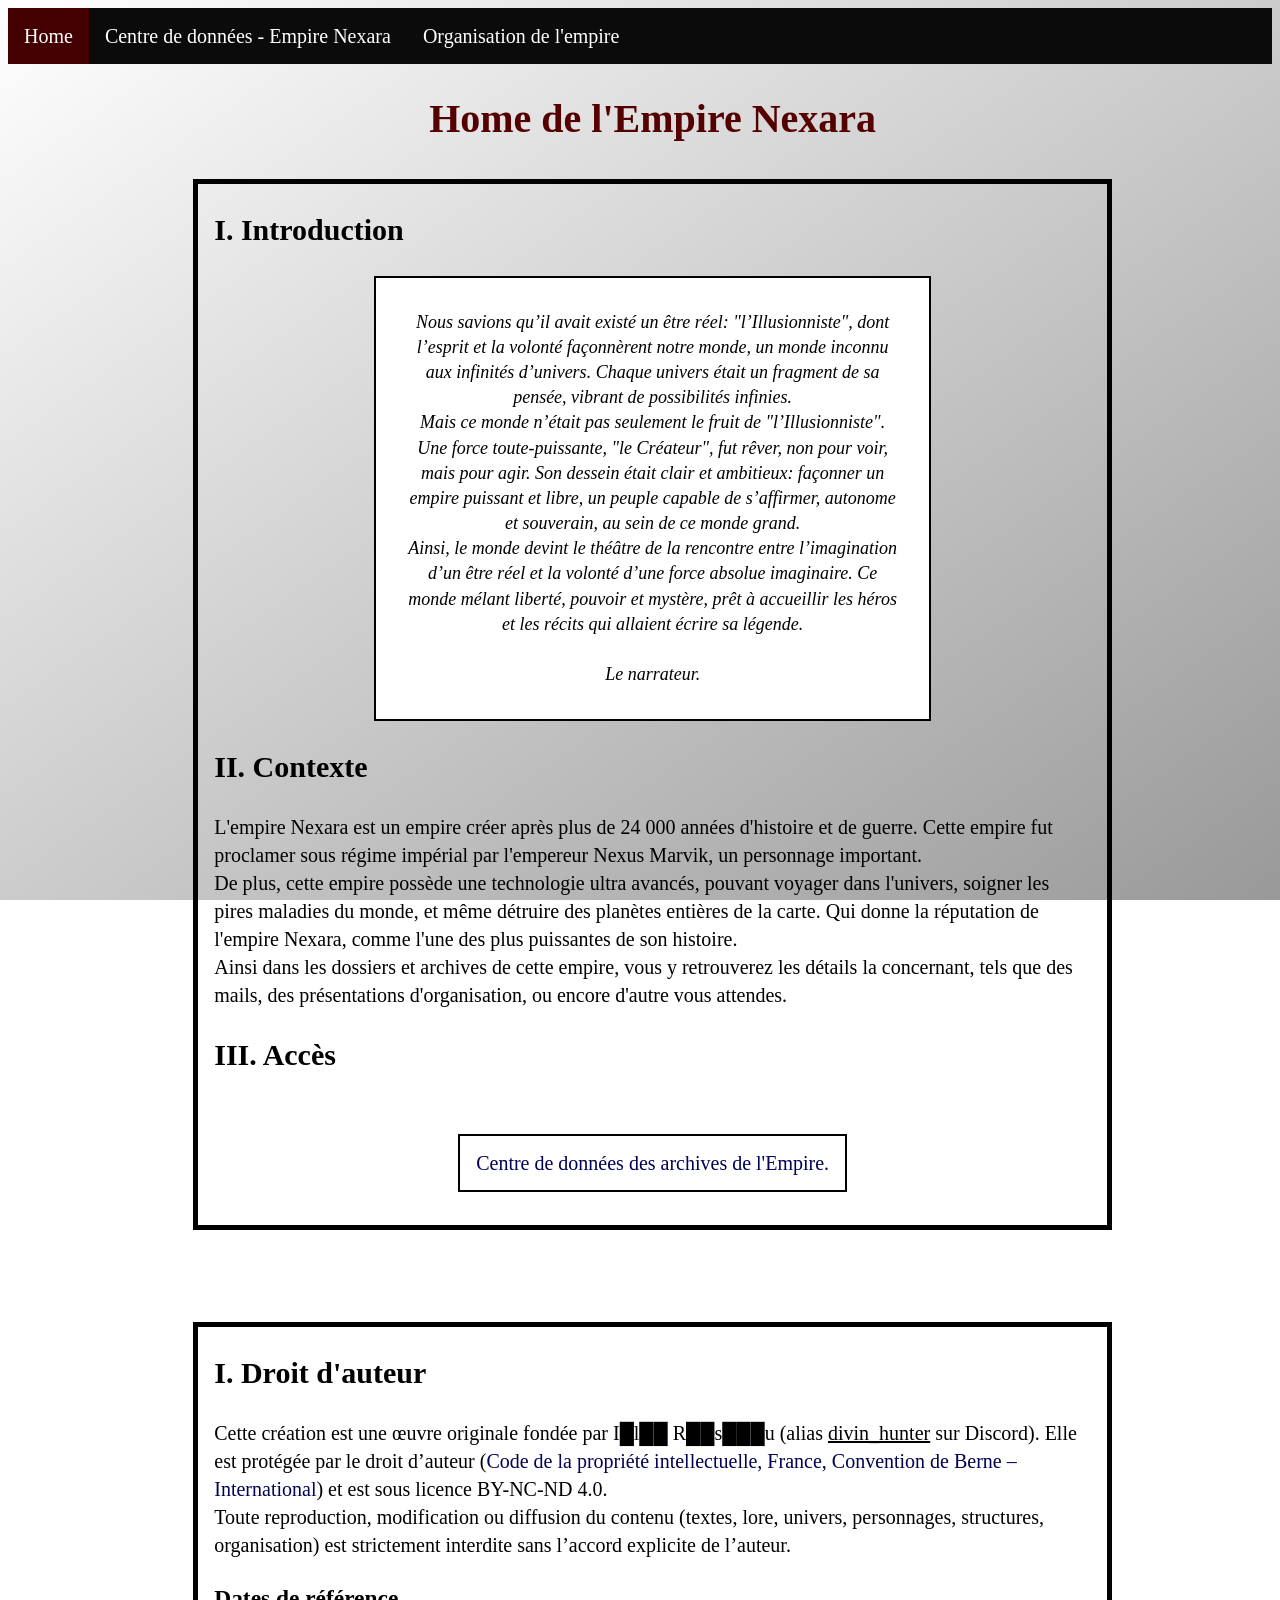
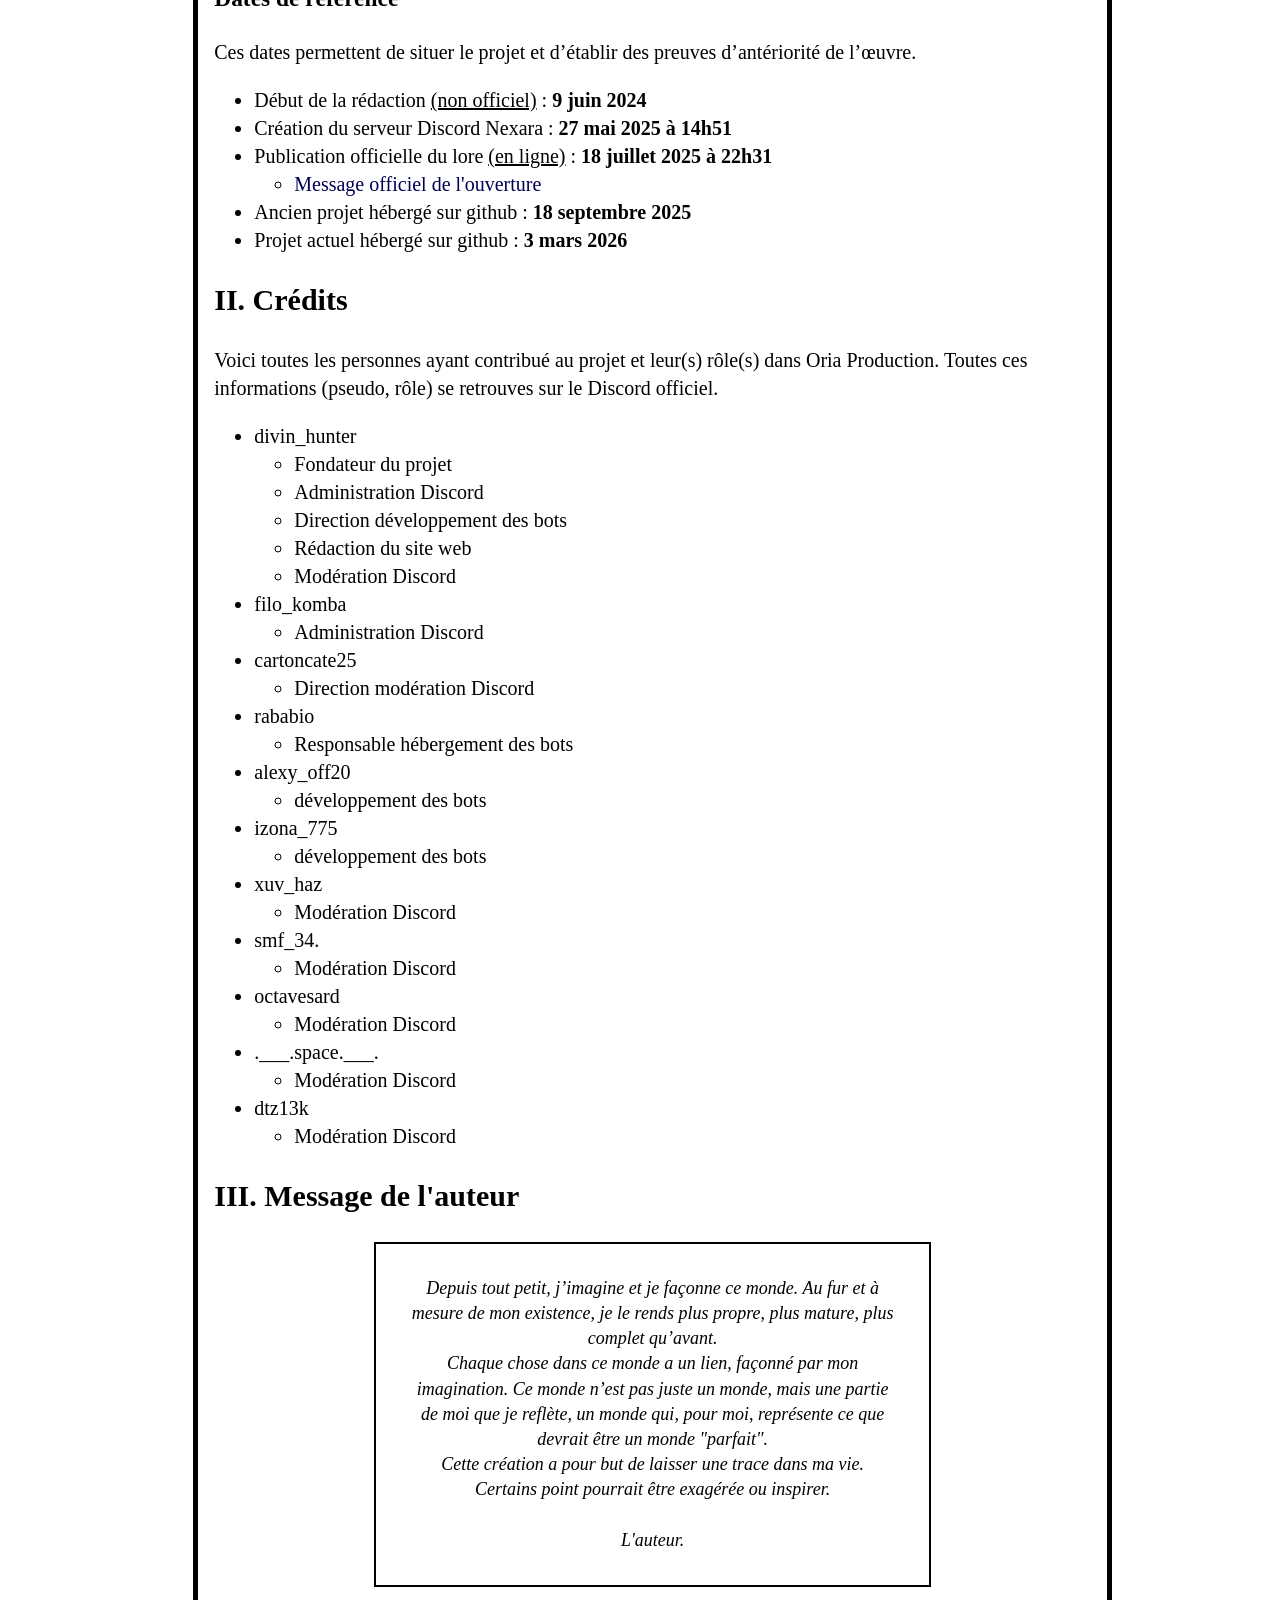
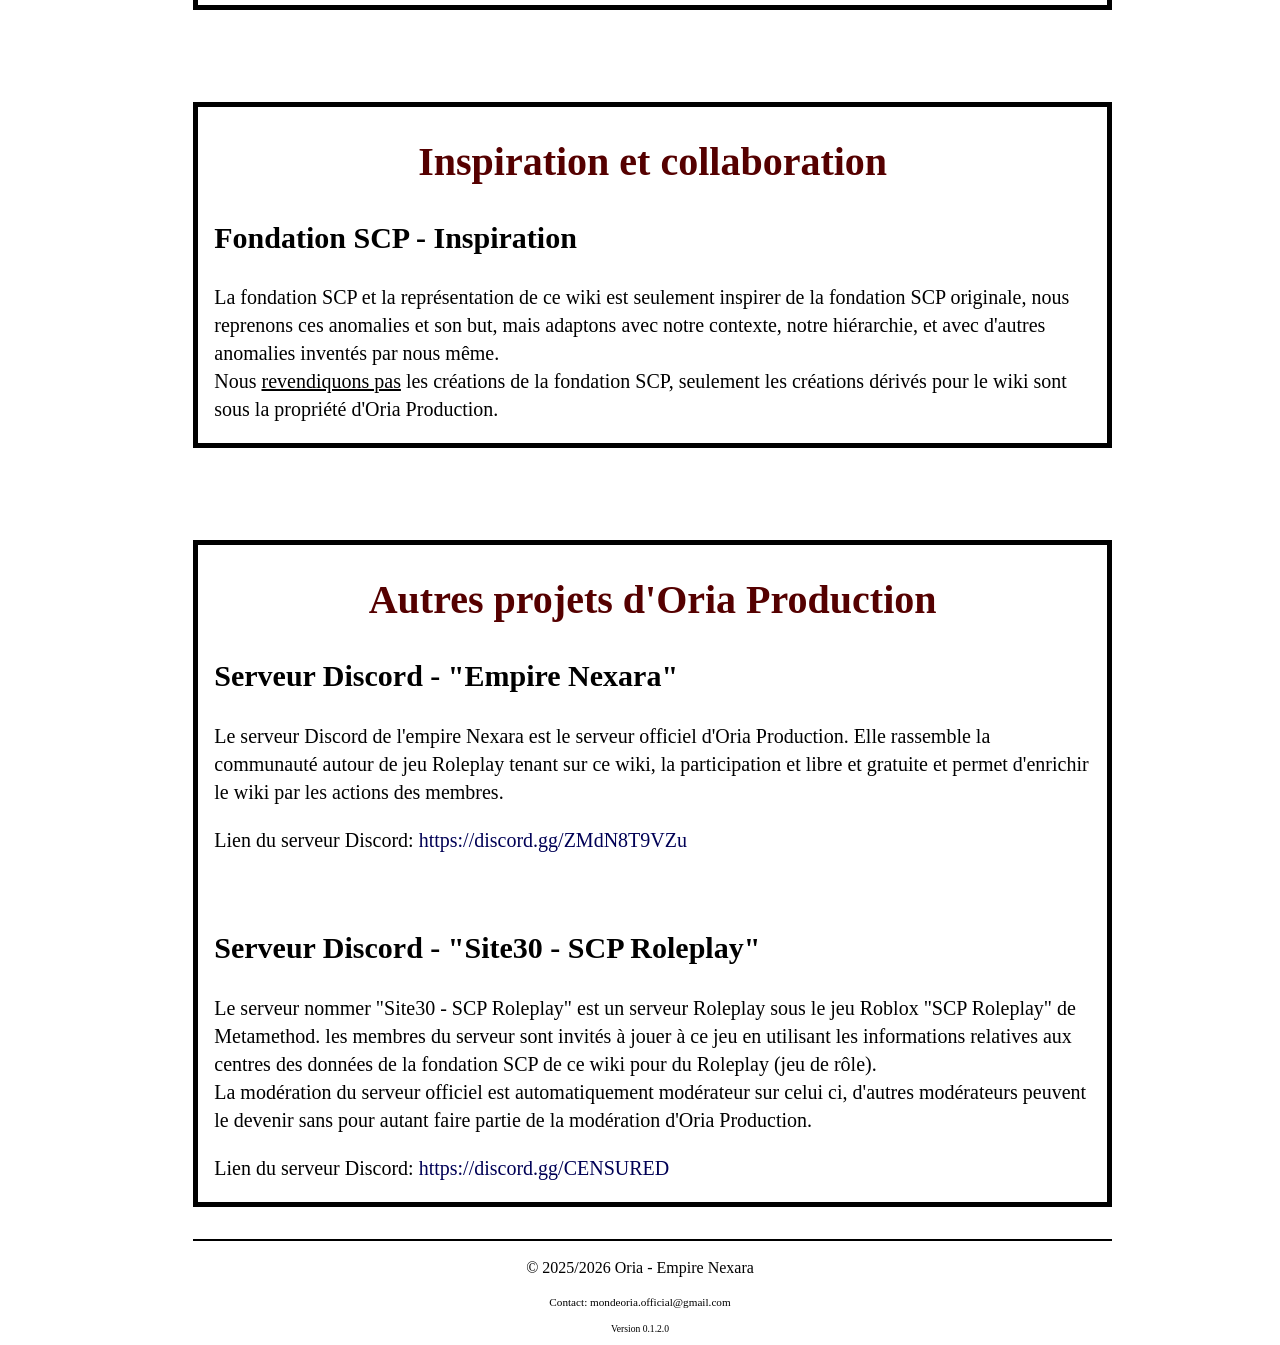
==== index.html @ 6dff5000 "Amélioration de la collaboration V.0.1.2" ====
<!DOCTYPE html>
<html lang="fr">
    <head>
        <meta charset="UTF-8">
        <meta name="viewport" content="width=device-width, initial-scale=1">

        <title>Empire Nexara - Home</title>
        <link rel="icon" type="image/png" href="images/logo/nexara-logo-cercle.png">

        <meta property="og:title" content="Empire Nexara - Home">
        <meta property="og:description" content="Bienvenue sur la page d'accueil de l'empire Nexara, vous y retrouverez les informations sur le contexte, les différentes autres pages du wiki, ainsi que les crédits et droit d'auteur.">
        <meta property="og:url" content="https://oria-organization.github.io/oria-wiki/">
        <meta property="og:image" content="https://oria-organization.github.io/oria-wiki/images/logo/nexara-logo.png">
        <meta property="og:type" content="website">

        <meta name="description" content="Bienvenue sur la page d'accueil de l'empire Nexara, vous y retrouverez les informations sur le contexte, les différentes autres pages du wiki, ainsi que les crédits et droit d'auteur.">
        <meta name="keywords" content="Empire, Nexara, Dystopie, Utopie, Wiki, Univers, Lore, Histoire, Oria Production">
        <meta name="author" content="Oria Production">

        <meta name="robots" content="index, follow">

        <link href="https://fonts.googleapis.com/css2?family=Titillium+Web:wght@300;400;600&display=swap" rel="stylesheet">
        <link rel="stylesheet" href="assets/main.css">
        <script src="assets/main.js" defer></script>
    </head>
    <body>
        <header>
            <li><a class="active" href="index.html">Home</a></li>
            <li><a href="dossiers/nexara/nexara.html">Centre de données - Empire Nexara</a></li>
            <li class="bloc">
            <a class="bloc_base">Organisation de l'empire</a>
            <div class="bloc-interne">
                <a href="dossiers/fondation_scp/fondation_scp.html">Centre de données - Fondation SCP</a>
            </div>
            </li>
        </header>

        <main>
            <h1>Home de l'Empire Nexara</h1>
            <div class="para">
                <h2>I. Introduction</h2>
                <p class="texte">
                    Nous savions qu’il avait existé un être réel: "l’Illusionniste", dont l’esprit et la volonté façonnèrent notre monde, un monde inconnu aux infinités d’univers. Chaque univers était un fragment de sa pensée, vibrant de possibilités infinies.<br>
                    Mais ce monde n’était pas seulement le fruit de "l’Illusionniste". Une force toute-puissante, "le Créateur", fut rêver, non pour voir, mais pour agir. Son dessein était clair et ambitieux: façonner un empire puissant et libre, un peuple capable de s’affirmer, autonome et souverain, au sein de ce monde grand.<br>
                    Ainsi, le monde devint le théâtre de la rencontre entre l’imagination d’un être réel et la volonté d’une force absolue imaginaire. Ce monde mélant liberté, pouvoir et mystère, prêt à accueillir les héros et les récits qui allaient écrire sa légende.<br>
                    <br>
                    Le narrateur.
                </p>

                <h2>II. Contexte</h2>
                <p>
                    L'empire Nexara est un empire créer après plus de 24 000 années d'histoire et de guerre. Cette empire fut proclamer sous régime impérial par l'empereur Nexus Marvik, un personnage important.<br>
                    De plus, cette empire possède une technologie ultra avancés, pouvant voyager dans l'univers, soigner les pires maladies du monde, et même détruire des planètes entières de la carte. Qui donne la réputation de l'empire Nexara, comme l'une des plus puissantes de son histoire.<br>
                    Ainsi dans les dossiers et archives de cette empire, vous y retrouverez les détails la concernant, tels que des mails, des présentations d'organisation, ou encore d'autre vous attendes.
                </p>

                <h2>III. Accès</h2>
                <br>
                <p class="bouton"><a href="dossiers/nexara/nexara.html">Centre de données des archives de l'Empire.</a></p>
                <br>
            </div>
            <br>
            <div class="para">
                <h2>I. Droit d'auteur</h2>
                <p>
                    Cette création est une œuvre originale fondée par I█l██ R██s███u (alias <u>divin_hunter</u> sur Discord). Elle est protégée par le droit d’auteur (<a href="https://www.legifrance.gouv.fr/codes/texte_lc/LEGITEXT00000606941">Code de la propriété intellectuelle, France, Convention de Berne – International</a>) et est sous licence BY-NC-ND 4.0.<br>
                    Toute reproduction, modification ou diffusion du contenu (textes, lore, univers, personnages, structures, organisation) est strictement interdite sans l’accord explicite de l’auteur.
                </p>
                <h3>Dates de référence</h3>
                <p>
                    Ces dates permettent de situer le projet et d’établir des preuves d’antériorité de l’œuvre.
                </p>
                <ul>
                    <li>Début de la rédaction <ins>(non officiel)</ins> : <b>9 juin 2024</b></li>
                    <li>Création du serveur Discord Nexara : <b>27 mai 2025 à 14h51</b></li>
                    <li>Publication officielle du lore <ins>(en ligne)</ins> : <b>18 juillet 2025 à 22h31</b>
                        <ul>
                            <li><a href="https://discord.com/channels/1376905559671832748/1380150343643693076/1395865481713287228">Message officiel de l'ouverture</a></li>
                        </ul>
                    </li>
                    <li>Ancien projet hébergé sur github : <b>18 septembre 2025</b></li>
                    <li>Projet actuel hébergé sur github : <b>3 mars 2026</b></li>
                </ul>

                <h2>II. Crédits</h2>
                <p>
                    Voici toutes les personnes ayant contribué au projet et leur(s) rôle(s) dans Oria Production. Toutes ces informations (pseudo, rôle) se retrouves sur le Discord officiel.
                </p>
                <ul class="lien-nothing">
                    <li><a href="https://discord.com/users/1366117716863357060">divin_hunter</a></li>
                    <ul>
                        <li>Fondateur du projet</li>
                        <li>Administration Discord</li>
                        <li>Direction développement des bots</li>
                        <li>Rédaction du site web</li>
                        <li>Modération Discord</li>
                    </ul>
                    <li><a href="https://discord.com/users/1209546018639843331">filo_komba</a></li>
                    <ul>
                        <li>Administration Discord</li>
                    </ul>
                    <li><a href="https://discord.com/users/1350822015233163375">cartoncate25</a></li>
                    <ul>
                        <li>Direction modération Discord</li>
                    </ul>
                    <li><a href="https://discord.com/users/832275389521985597">rababio</a></li>
                    <ul>
                        <li>Responsable hébergement des bots</li>
                    </ul>
                    <li><a href="https://discord.com/users/1186243227842510868">alexy_off20</a></li>
                    <ul>
                        <li>développement des bots</li>
                    </ul>
                    <li><a href="https://discord.com/users/1457168037915398216">izona_775</a></li>
                    <ul>
                        <li>développement des bots</li>
                    </ul>
                    <li><a href="https://discord.com/users/817758730941890600">xuv_haz</a></li>
                    <ul>
                        <li>Modération Discord</li>
                    </ul>
                    <li><a href="https://discord.com/users/1265706098757996557">smf_34.</a></li>
                    <ul>
                        <li>Modération Discord</li>
                    </ul>
                    <li><a href="https://discord.com/users/1293974997861142601">octavesard</a></li>
                    <ul>
                        <li>Modération Discord</li>
                    </ul>
                    <li><a href="https://discord.com/users/680810273871102033">.___.space.___.</a></li>
                    <ul>
                        <li>Modération Discord</li>
                    </ul>
                    <li><a href="https://discord.com/users/1059145671988498432">dtz13k</a></li>
                    <ul>
                        <li>Modération Discord</li>
                    </ul>
                </ul>
                
                <h2>III. Message de l'auteur</h2>
                <p class="texte">
                    Depuis tout petit, j’imagine et je façonne ce monde. Au fur et à mesure de mon existence, je le rends plus propre, plus mature, plus complet qu’avant.<br>
                    Chaque chose dans ce monde a un lien, façonné par mon imagination. Ce monde n’est pas juste un monde, mais une partie de moi que je reflète, un monde qui, pour moi, représente ce que devrait être un monde "parfait".<br>
                    Cette création a pour but de laisser une trace dans ma vie. Certains point pourrait être exagérée ou inspirer.<br>
                    <br>
                    L'auteur.
                </p>
            </div>
            <br>
            <div class="para">
                <h1>Inspiration et collaboration</h1>
                <h2>Fondation SCP - Inspiration</h2>
                <p>
                    La fondation SCP et la représentation de ce wiki est seulement inspirer de la fondation SCP originale, nous reprenons ces anomalies et son but, mais adaptons avec notre contexte, notre hiérarchie, et avec d'autres anomalies inventés par nous même.<br>
                    Nous <u>revendiquons pas</u> les créations de la fondation SCP, seulement les créations dérivés pour le wiki sont sous la propriété d'Oria Production.
                </p>
            </div>
            <br>
            <div class="para">
                <h1>Autres projets d'Oria Production</h1>
                <h2>Serveur Discord - "Empire Nexara"</h2>
                <p>
                    Le serveur Discord de l'empire Nexara est le serveur officiel d'Oria Production. Elle rassemble la communauté autour de jeu Roleplay tenant sur ce wiki, la participation et libre et gratuite et permet d'enrichir le wiki par les actions des membres.
                </p>
                <p>
                    Lien du serveur Discord: <a href="https://discord.gg/ZMdN8T9VZu">https://discord.gg/ZMdN8T9VZu</a>
                </p>

                <br>

                <h2>Serveur Discord - "Site30 - SCP Roleplay"</h2>
                <p>
                    Le serveur nommer "Site30 - SCP Roleplay" est un serveur Roleplay sous le jeu Roblox "SCP Roleplay" de Metamethod. les membres du serveur sont invités à jouer à ce jeu en utilisant les informations relatives aux centres des données de la fondation SCP de ce wiki pour du Roleplay (jeu de rôle).<br>
                    La modération du serveur officiel est automatiquement modérateur sur celui ci, d'autres modérateurs peuvent le devenir sans pour autant faire partie de la modération d'Oria Production.
                </p>
                <p>
                    Lien du serveur Discord: <a href="https://discord.gg/CENSURED">https://discord.gg/CENSURED</a>
                </p>
            </div>
            <hr>
        </main>

        <footer>
            <p>© 2025/2026 Oria - Empire Nexara</p>
            <p>Contact: mondeoria.official@gmail.com</p>
            <p>Version 0.1.2.0</p>
        </footer>
    </body>
</html>
---- assets/main.css ----
/* === Balises principaux === */
body {
    background: linear-gradient(to bottom right, #FFFFFF, #999999);
    background-attachment: fixed;

    color: black;
    line-height: 1.4;
    font-size: 1.25rem;
}

main {
    margin-inline: 2% auto;
    padding-inline: 10rem;
}

/* Footer */
footer {
  text-align: center;
  font-size: 1rem;
}

footer p:nth-of-type(2) {
    font-size: 0.7rem;
}

footer p:nth-of-type(3) {
    font-size: 0.6rem;
}
/* ======================================== */

/* === Balises === */
h1 {
    color:#550000;
    text-align: center;
}

hr {
    border: 1px solid #000000;
}

/* lien */
main a {
    text-decoration: none;
    color: #000055;
    transition: color 0.3s;
}

main a:hover {
    text-decoration: underline;
    color: #FF0000;
}

.lien-nothing a {
    text-decoration: none;
    color: black;
}

.bouton{
    text-align: center;
}

.bouton a{
    border: 2px solid #000000;
    background-color: #FFFFFF;

    padding: 1rem;

    text-align: center;
}

.bouton a:hover{
    border: 2px solid #000000;
    background-color: #AAAAAA;
}
/* ======================================== */

/* === Classes === */
.para {
    margin-block: 2rem;
    padding-inline: 1rem;

    border: 5px solid #000000;
}

.texte {
    margin-inline: 10rem;
    padding: 2rem;

    border: 2px solid #000000;
    background-color: #FFFFFF;

    font-style: italic;
    font-size: large;
    text-align: center;
}
/* ======================================== */

/* === Barre de navigation === */
header {
    list-style-type: none;
    flex-wrap: wrap;

    display: flex;
    top: 0;
    position: sticky;

    background-color: #0b0b0b;
}

header li a {
    display: block;

    color: white;
    font-family: 'Marcellus', serif;
    text-decoration: none;

    padding: 14px 16px;
}

header li a:hover:not(.active) {
    background-color: #3b3b3b;
}

header li a.active {
    background-color: #440000;
}

/* Menu déroulant */
.bloc_base {
    color: white;
    font-family: 'Marcellus', serif;

    padding: 14px 16px;
    border: none;

    cursor: pointer;
}

.bloc-interne {
    background-color: #0b0b0b;

    display: none;
    position: absolute;

    min-width: 200px;
}

.bloc-interne a {
    color: white;
    text-decoration: none;

    display: block;
}

.bloc:hover .bloc-interne {
    display: block;
}

.bloc:hover .bloc_base {
    background-color: #3b3b3b;
}
/* ============================================= */

/* === Recherche === */

.search-bar-container {
    margin-block: 1.5rem;
}

#search-input {
    width: 100%;
    padding: 0.6rem 1rem;
    font-size: 1rem;
    color: #000000;
    border: 2px solid #000000;
    background-color: #FFFFFF;
    box-sizing: border-box;
}

#search-input:focus {
    outline: none;
    background-color: #b0b0b0;
}

.liste-documents {
    display: flex;
    flex-direction: column;
    gap: 1rem;
    margin-block: 1rem;
}

.carte-document {
    padding: 0.8rem 1rem;
    border: 5px solid #000000;
    background-color: #FFFFFF;
    cursor: pointer;
    transition: background-color 0.2s;
}

.carte-document:hover {
    background-color: #b0b0b0;
}

.carte-titre {
    font-size: 1.1rem;
    font-weight: bold;
    color: #550000;
    margin-bottom: 0.3rem;
}

.carte-tags {
    display: flex;
    flex-wrap: wrap;
    gap: 0.3rem;
    margin-bottom: 0.4rem;
}

.carte-apercu {
    font-size: 0.9rem;
    color: #222222;
    font-style: italic;
}

.texte.document-lecture {
    font-style: normal;
    margin: 0%;
    text-align: left;
}

.document-lecture img {
    max-width: 100%;
    height: auto;
    display: block;
    margin: 0 auto;
}

.lecture-tags {
    margin-bottom: 1rem;
}

.btn-retour {
    display: inline-block;
    margin-bottom: 1.2rem;
    padding: 0.4rem 1rem;
    background-color: #220000;
    color: #ffffff;
    border: none;
    font-size: 0.95rem;
    cursor: pointer;
    transition: background-color 0.2s;
}

.btn-retour:hover {
    background-color: #440000;
}

.lien-wiki-mort {
    color: #888888;
    text-decoration: line-through;
    cursor: not-allowed;
}
/* ============================================= */

/* === RESPONSIVE === */

/* Tablette (max 1024px) */
@media (max-width: 1024px) {
    main {
        padding-inline: 4rem;
    }

    .texte {
        margin-inline: 4rem;
    }
}

/* Mobile (max 600px) */
@media (max-width: 600px) {
    body {
        font-size: 1rem;
    }

    main {
        padding-inline: 1rem;
        margin-inline: 0;
    }

    .texte {
        margin-inline: 0;
        padding: 1rem;
    }

    .para {
        padding-inline: 0.5rem;
    }

    /* Nav qui se wrap correctement sur petits écrans */
    header {
        flex-direction: column;
    }

    /* Menu déroulant en position static sur mobile
       pour ne pas déborder hors écran */
    .bloc-interne {
        position: static;
        min-width: unset;
        width: 100%;
    }

    .bouton a {
        display: block;
        padding: 0.75rem;
    }
}
/* ============================================= */
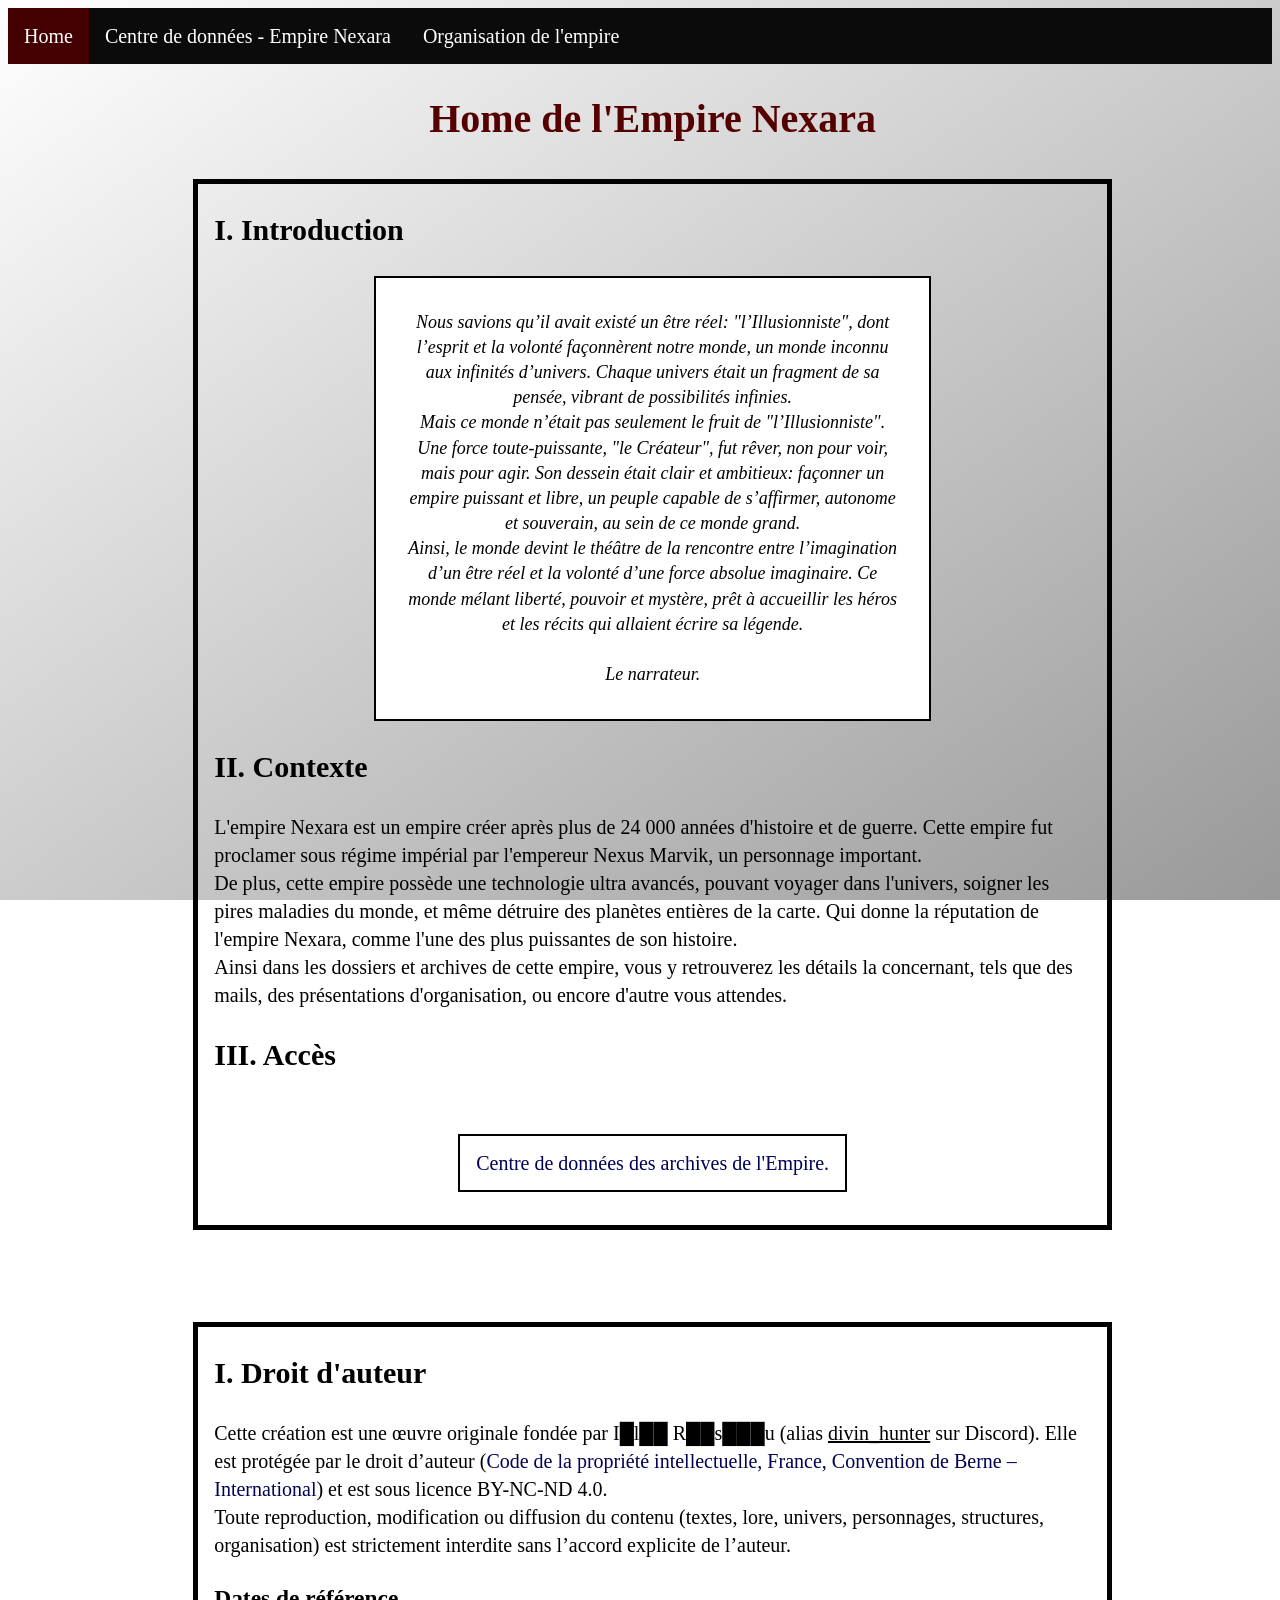
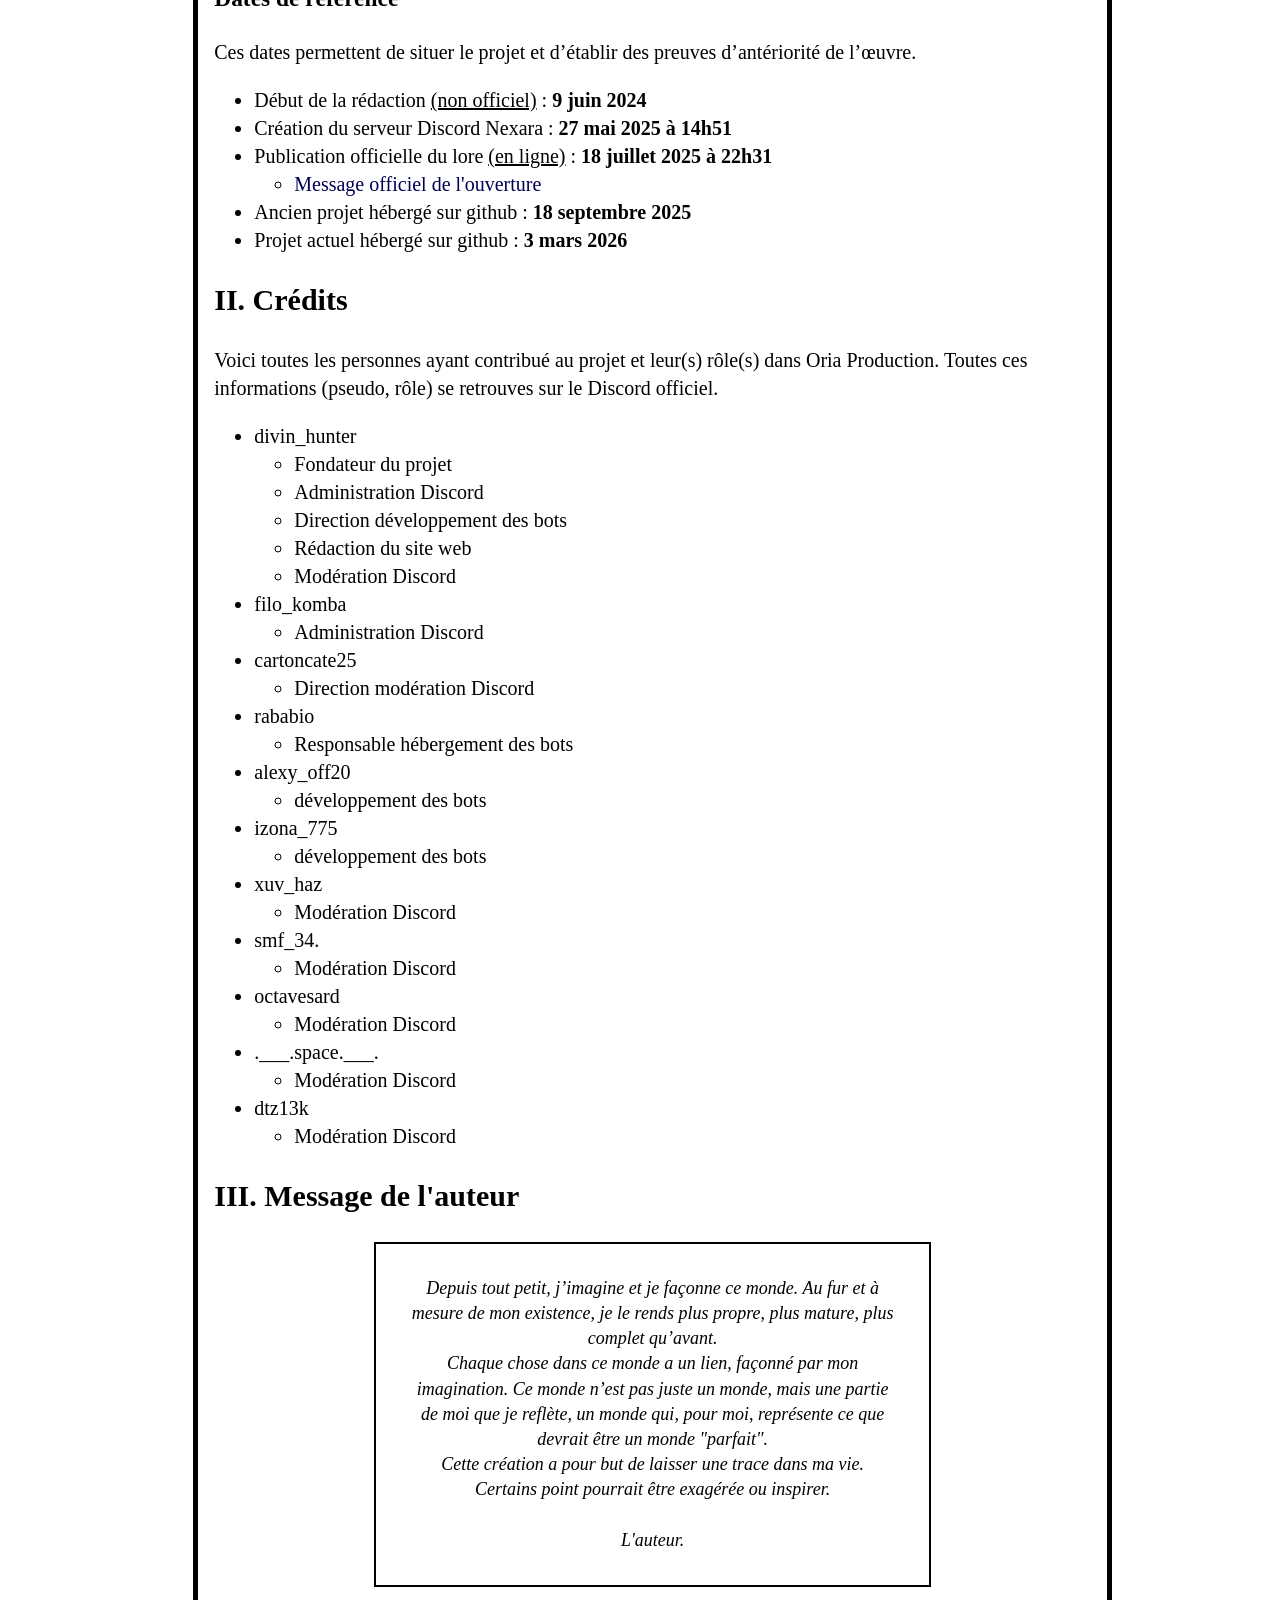
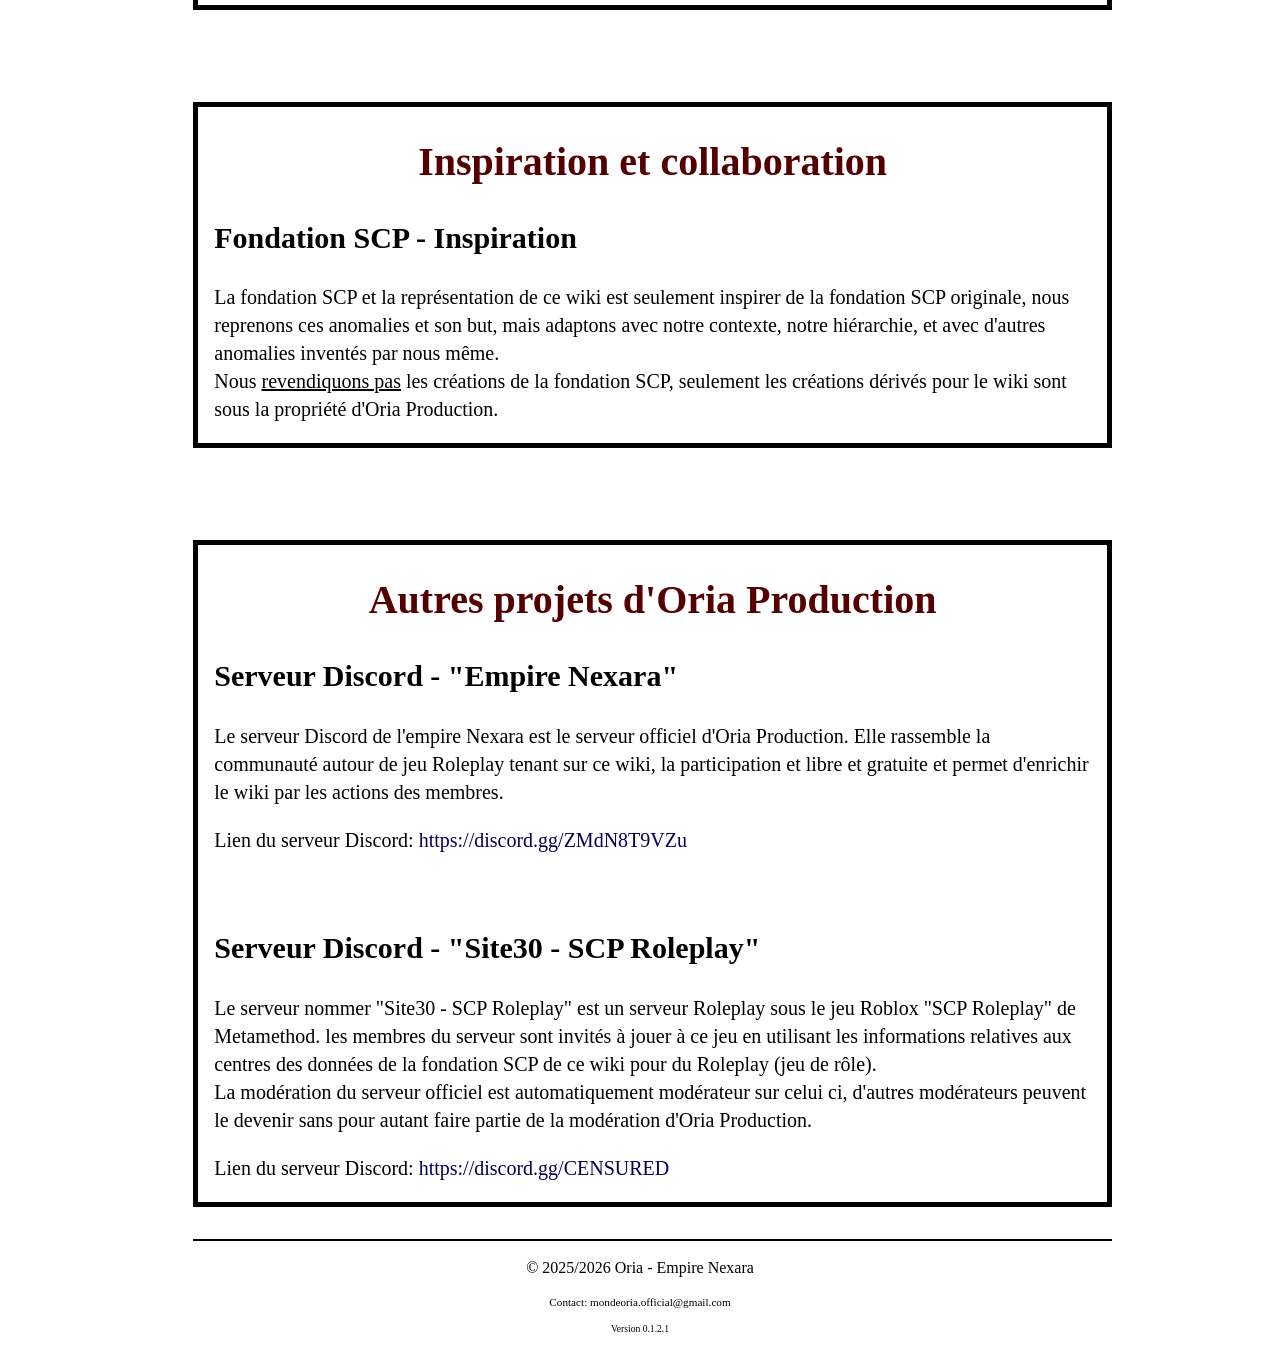
==== commit 8fcfde63: "Initialisation de la V.0.1.2.1" ====
--- a/index.html
+++ b/index.html
@@ -183,7 +183,7 @@
         <footer>
             <p>© 2025/2026 Oria - Empire Nexara</p>
             <p>Contact: mondeoria.official@gmail.com</p>
-            <p>Version 0.1.2.0</p>
+            <p>Version 0.1.2.1</p>
         </footer>
     </body>
 </html>
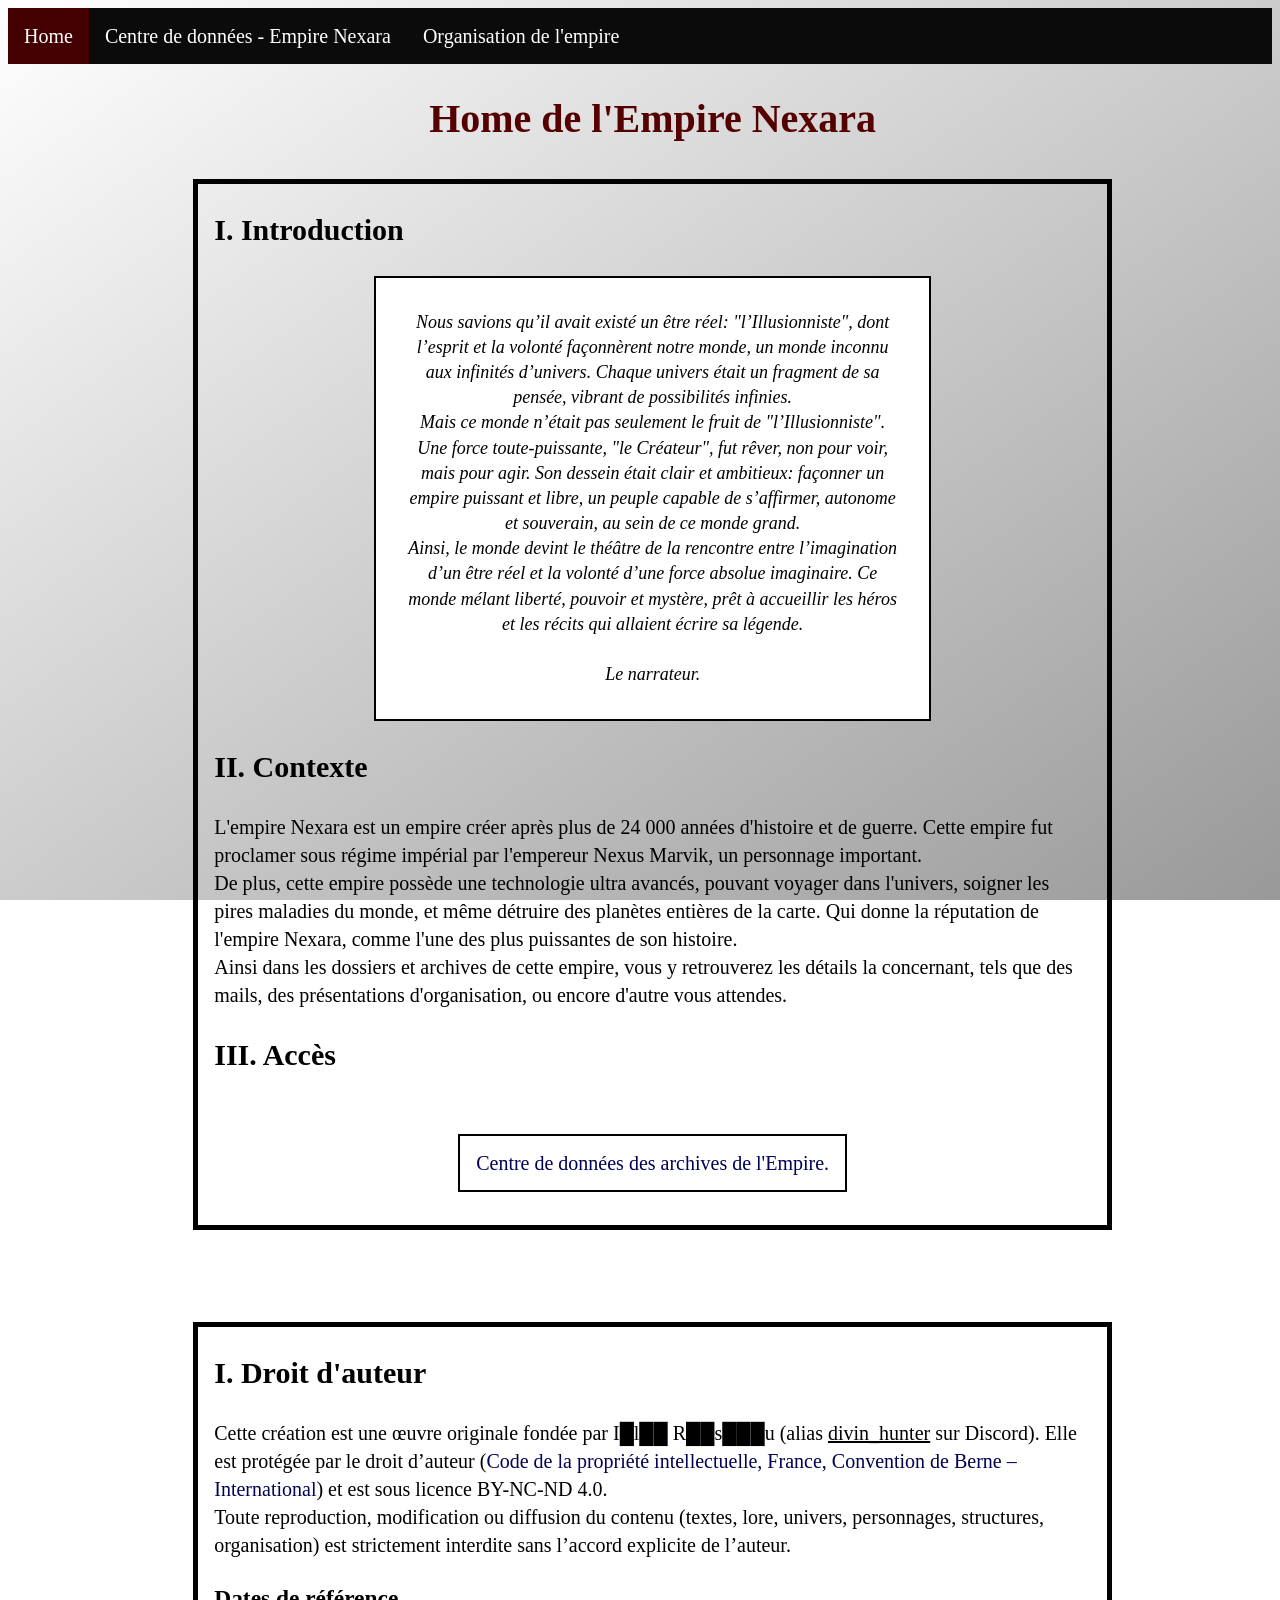
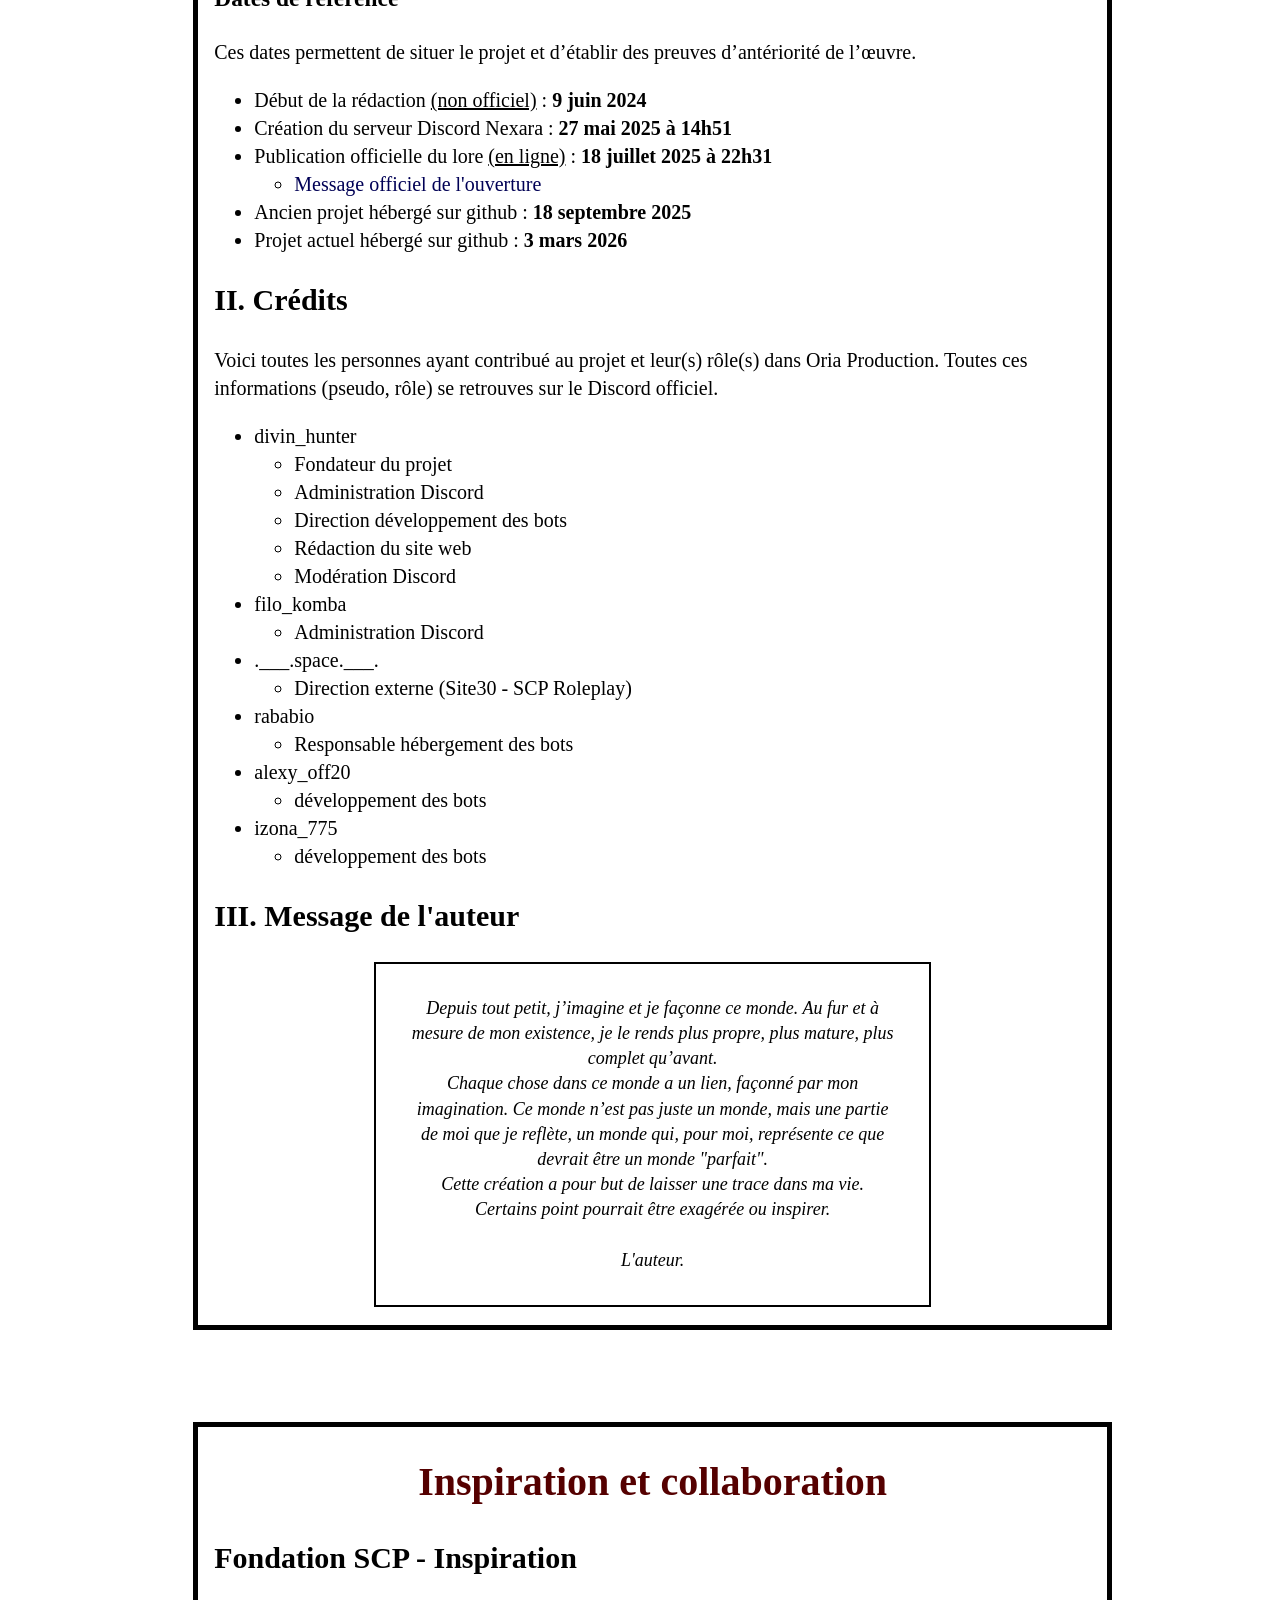
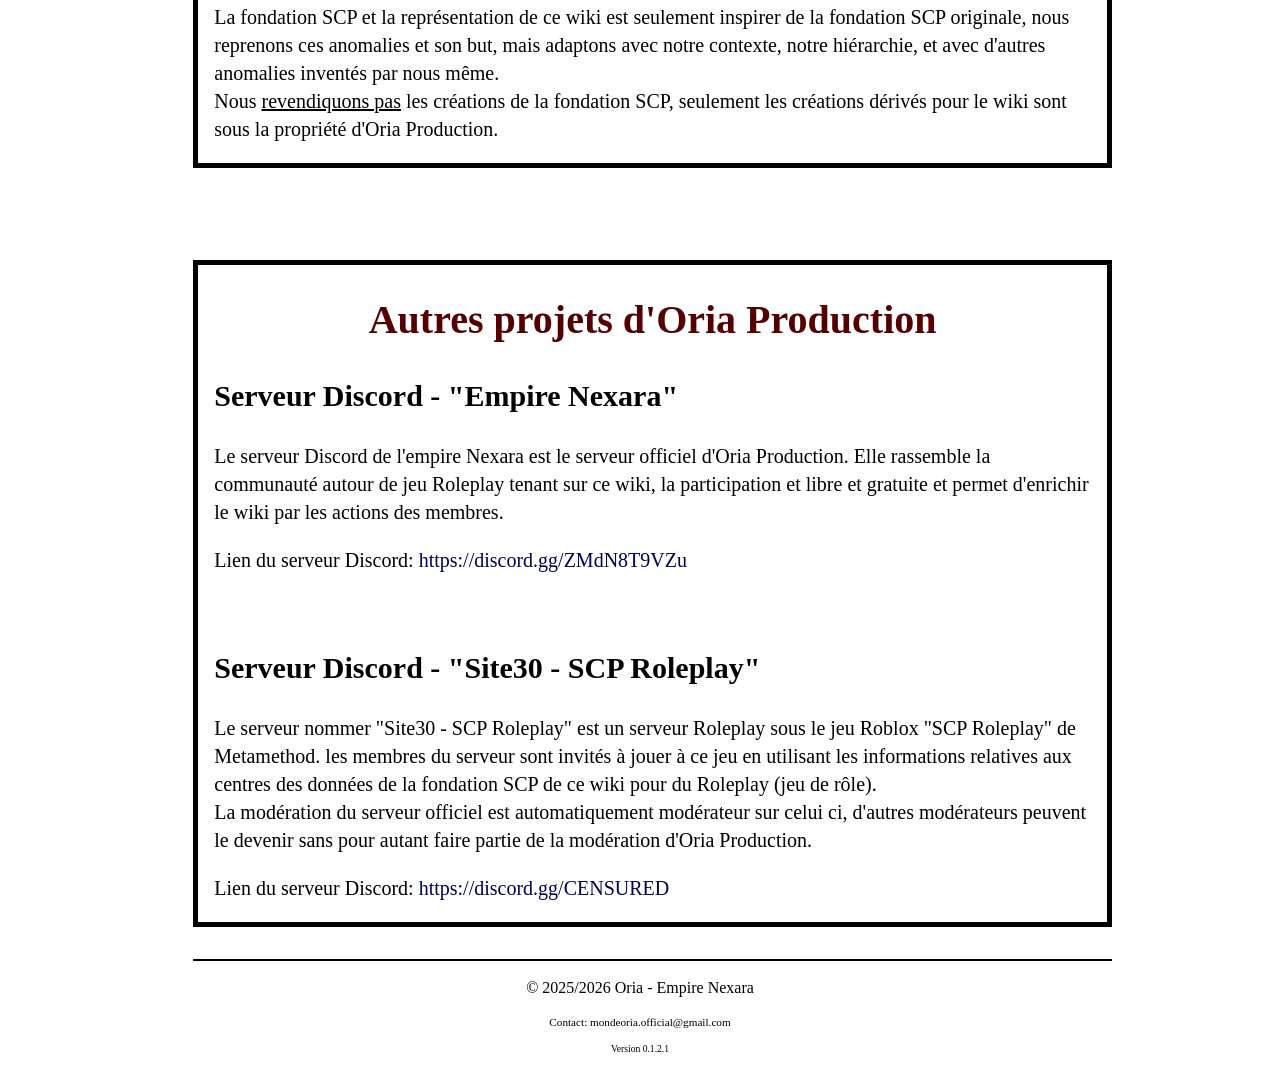
==== commit 7ebdf0aa: "Avancement sur les départements de la fondation SCP / Mis à jour des collaborateurs d'Oria Productio" ====
--- a/index.html
+++ b/index.html
@@ -99,9 +99,9 @@
                     <ul>
                         <li>Administration Discord</li>
                     </ul>
-                    <li><a href="https://discord.com/users/1350822015233163375">cartoncate25</a></li>
+                    <li><a href="https://discord.com/users/680810273871102033">.___.space.___.</a></li>
                     <ul>
-                        <li>Direction modération Discord</li>
+                        <li>Direction externe (Site30 - SCP Roleplay)</li>
                     </ul>
                     <li><a href="https://discord.com/users/832275389521985597">rababio</a></li>
                     <ul>
@@ -114,26 +114,6 @@
                     <li><a href="https://discord.com/users/1457168037915398216">izona_775</a></li>
                     <ul>
                         <li>développement des bots</li>
-                    </ul>
-                    <li><a href="https://discord.com/users/817758730941890600">xuv_haz</a></li>
-                    <ul>
-                        <li>Modération Discord</li>
-                    </ul>
-                    <li><a href="https://discord.com/users/1265706098757996557">smf_34.</a></li>
-                    <ul>
-                        <li>Modération Discord</li>
-                    </ul>
-                    <li><a href="https://discord.com/users/1293974997861142601">octavesard</a></li>
-                    <ul>
-                        <li>Modération Discord</li>
-                    </ul>
-                    <li><a href="https://discord.com/users/680810273871102033">.___.space.___.</a></li>
-                    <ul>
-                        <li>Modération Discord</li>
-                    </ul>
-                    <li><a href="https://discord.com/users/1059145671988498432">dtz13k</a></li>
-                    <ul>
-                        <li>Modération Discord</li>
                     </ul>
                 </ul>
                 
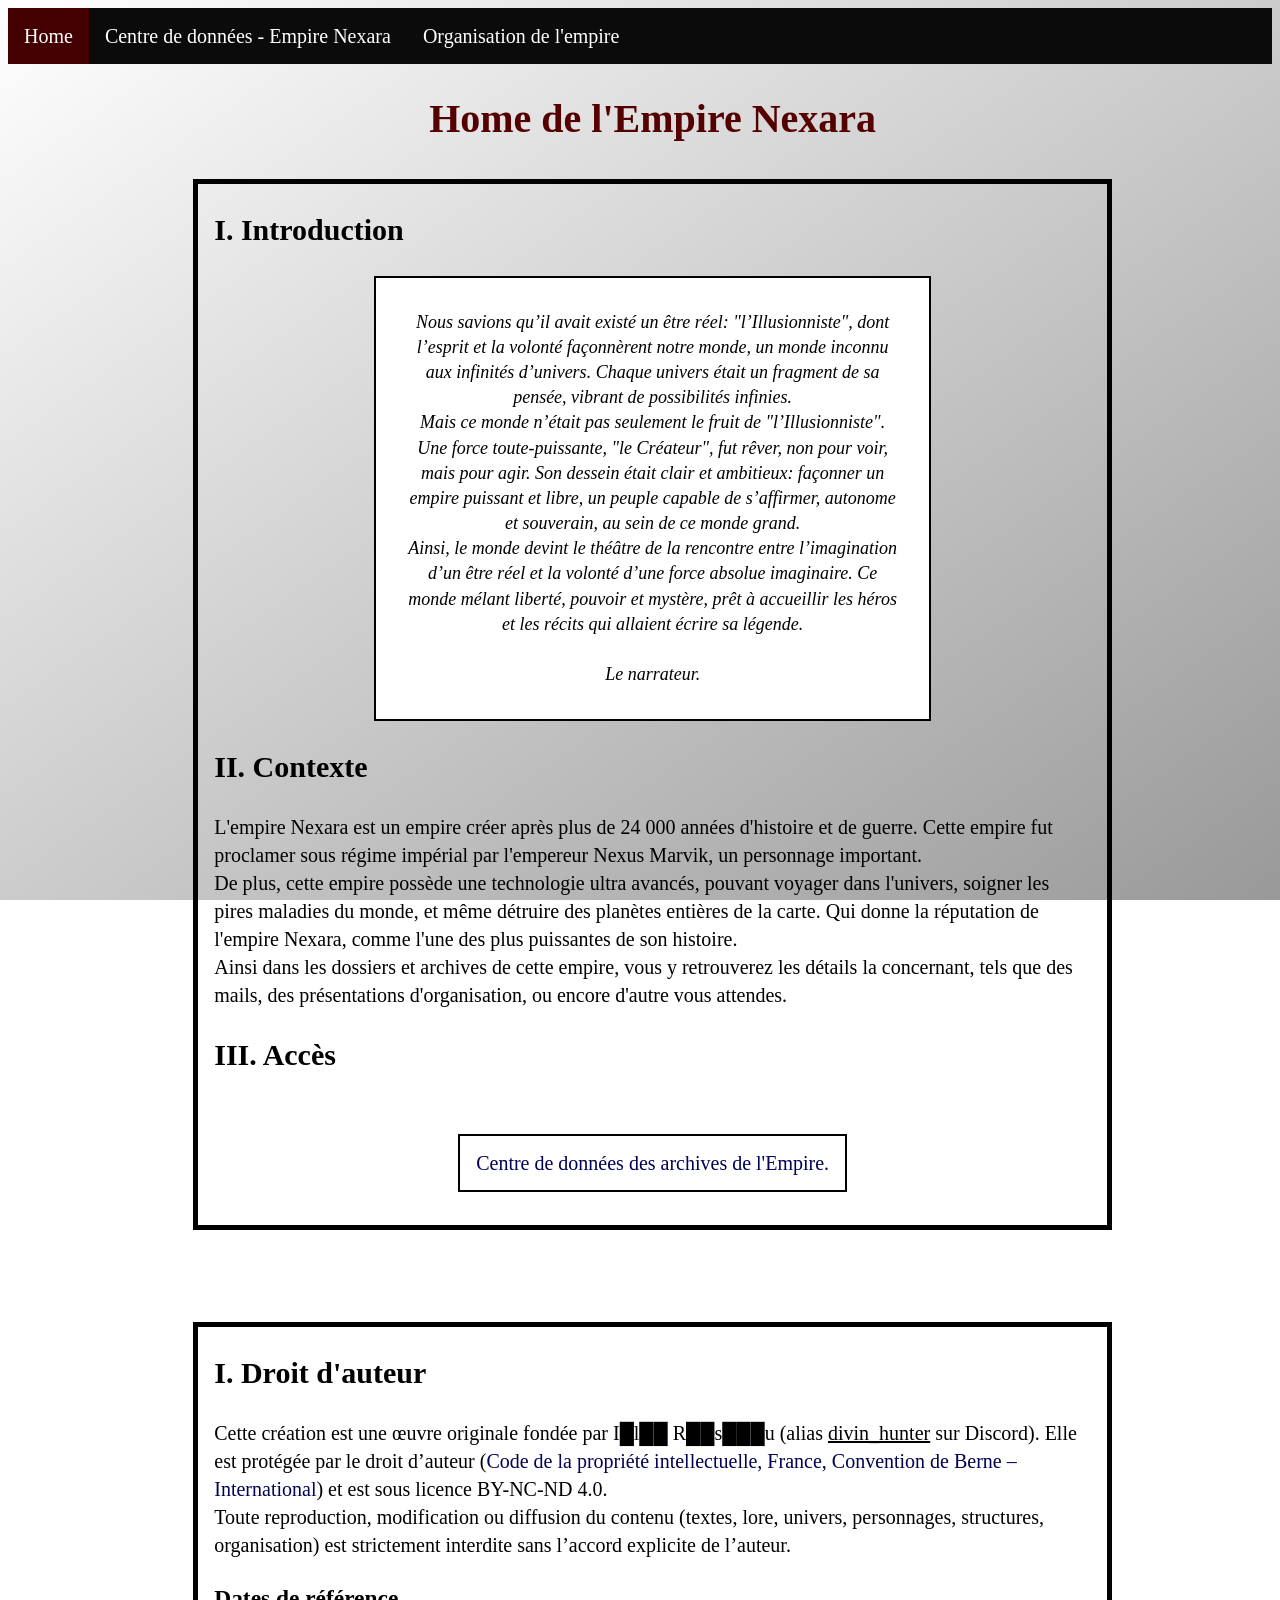
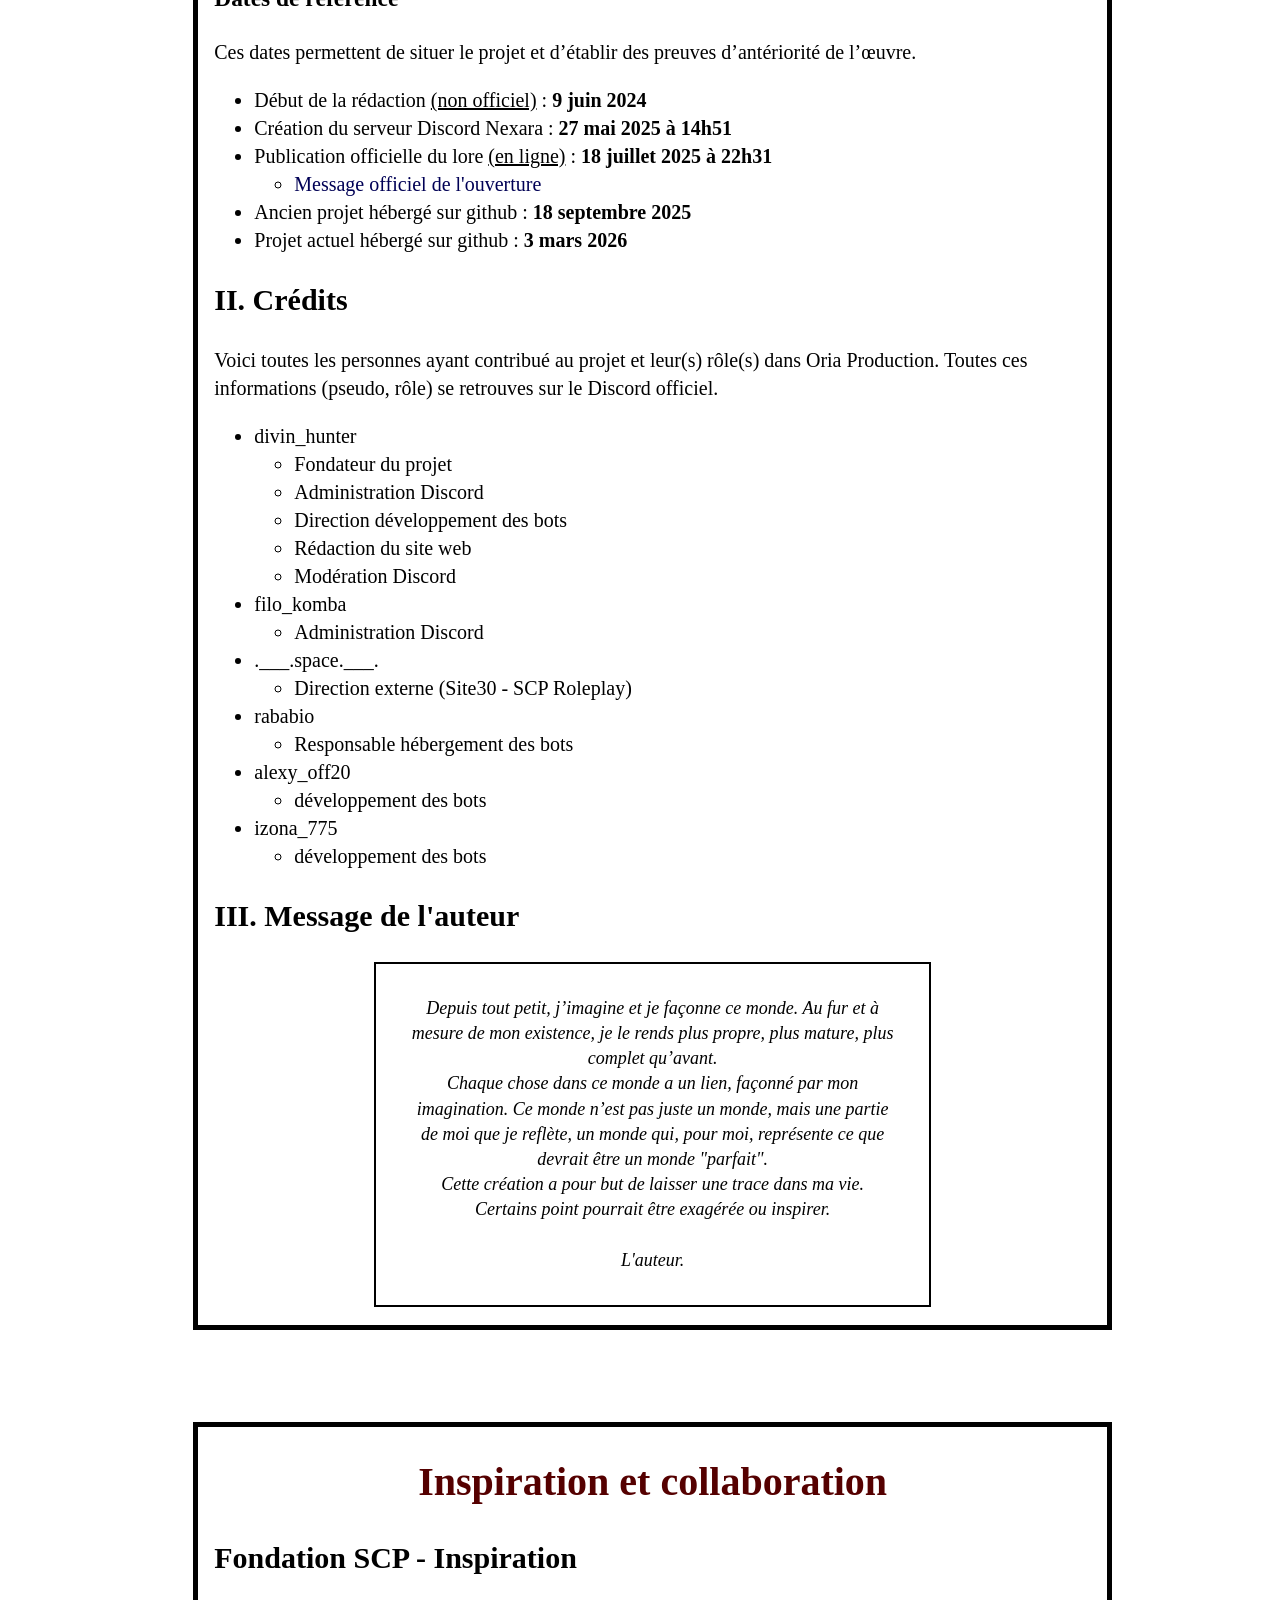
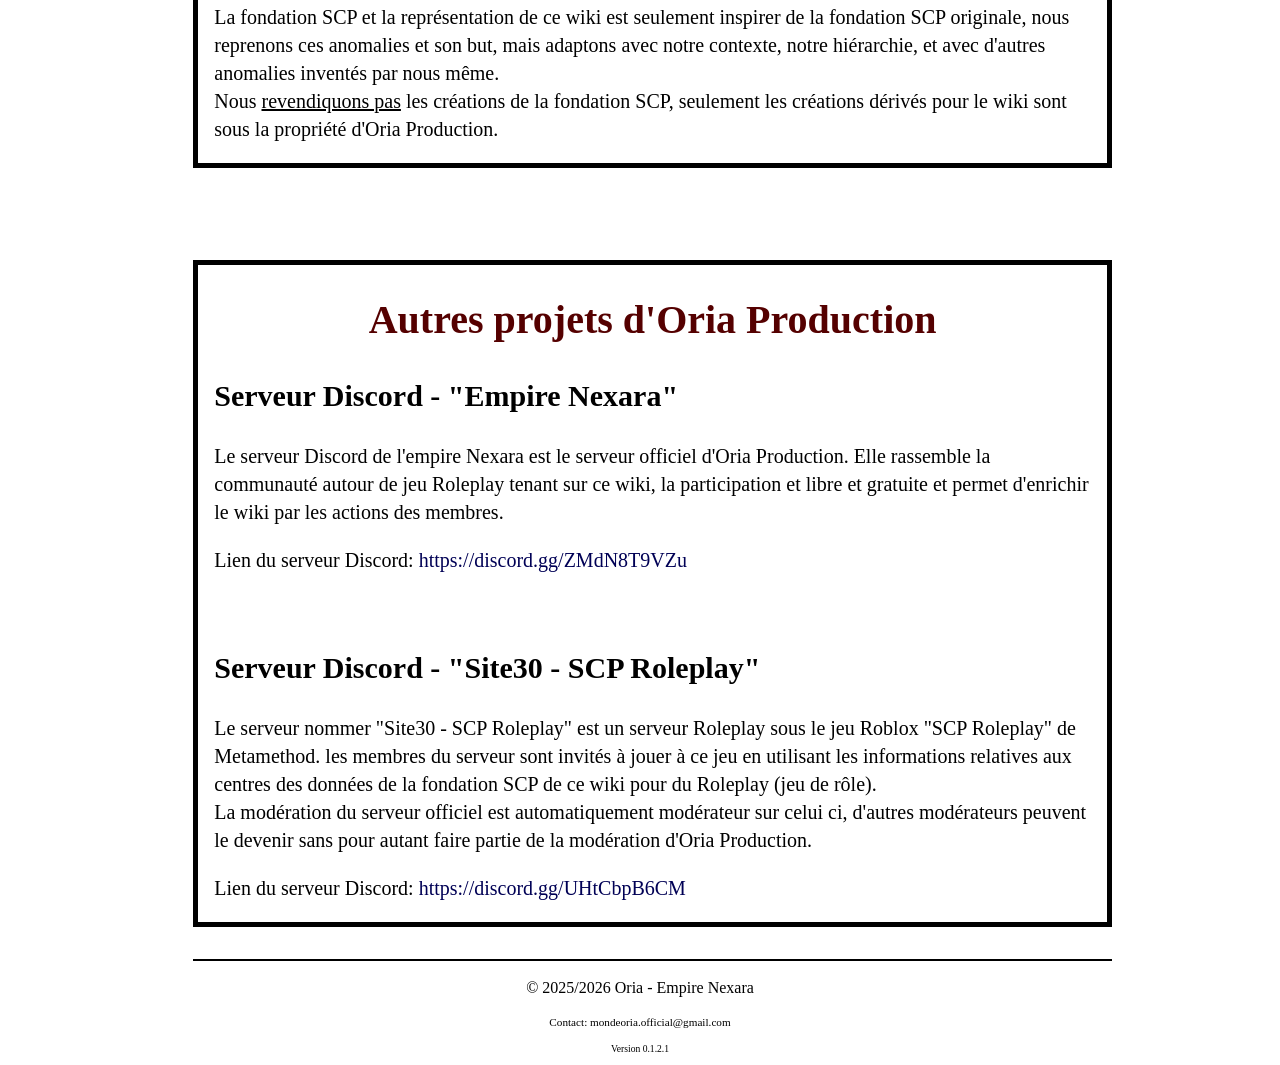
==== commit f59537f3: "Correction de lien de redirection pour un serveur discord" ====
--- a/index.html
+++ b/index.html
@@ -154,7 +154,7 @@
                     La modération du serveur officiel est automatiquement modérateur sur celui ci, d'autres modérateurs peuvent le devenir sans pour autant faire partie de la modération d'Oria Production.
                 </p>
                 <p>
-                    Lien du serveur Discord: <a href="https://discord.gg/CENSURED">https://discord.gg/CENSURED</a>
+                    Lien du serveur Discord: <a href="https://discord.gg/UHtCbpB6CM">https://discord.gg/UHtCbpB6CM</a>
                 </p>
             </div>
             <hr>
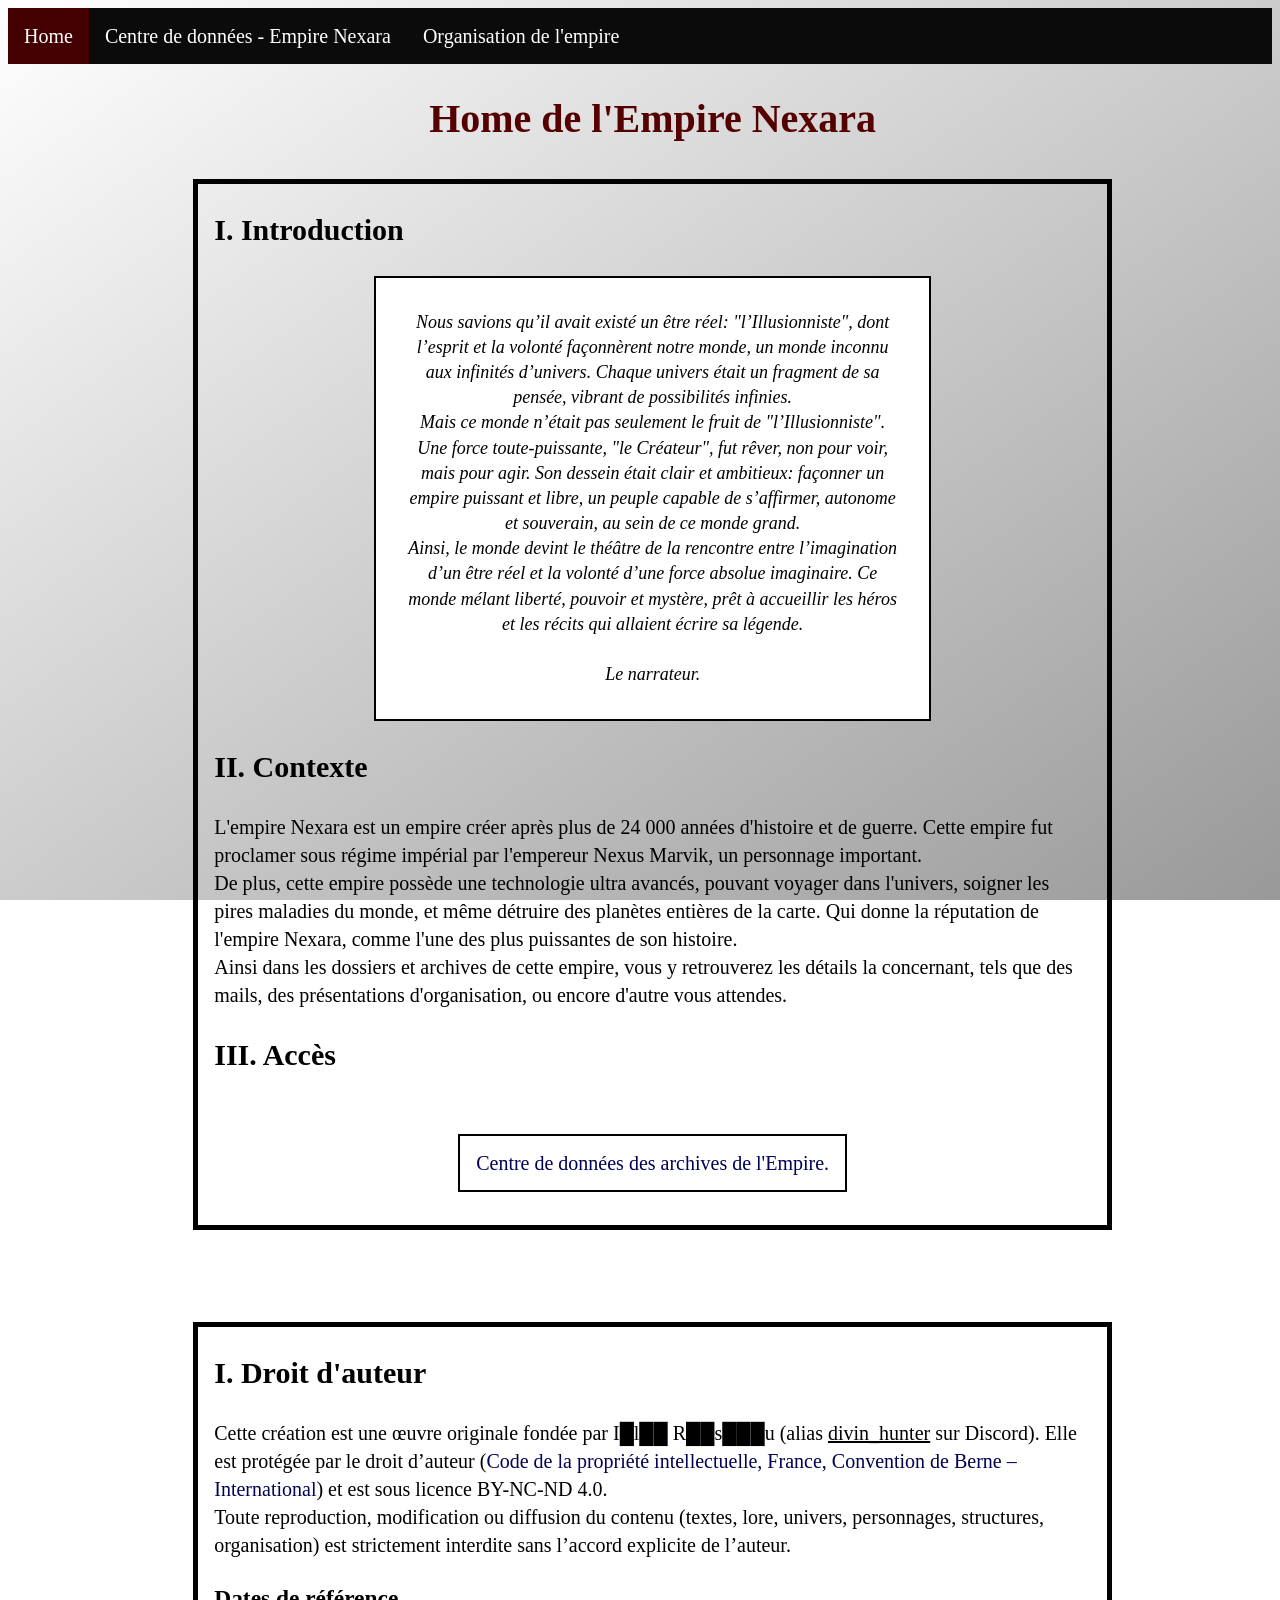
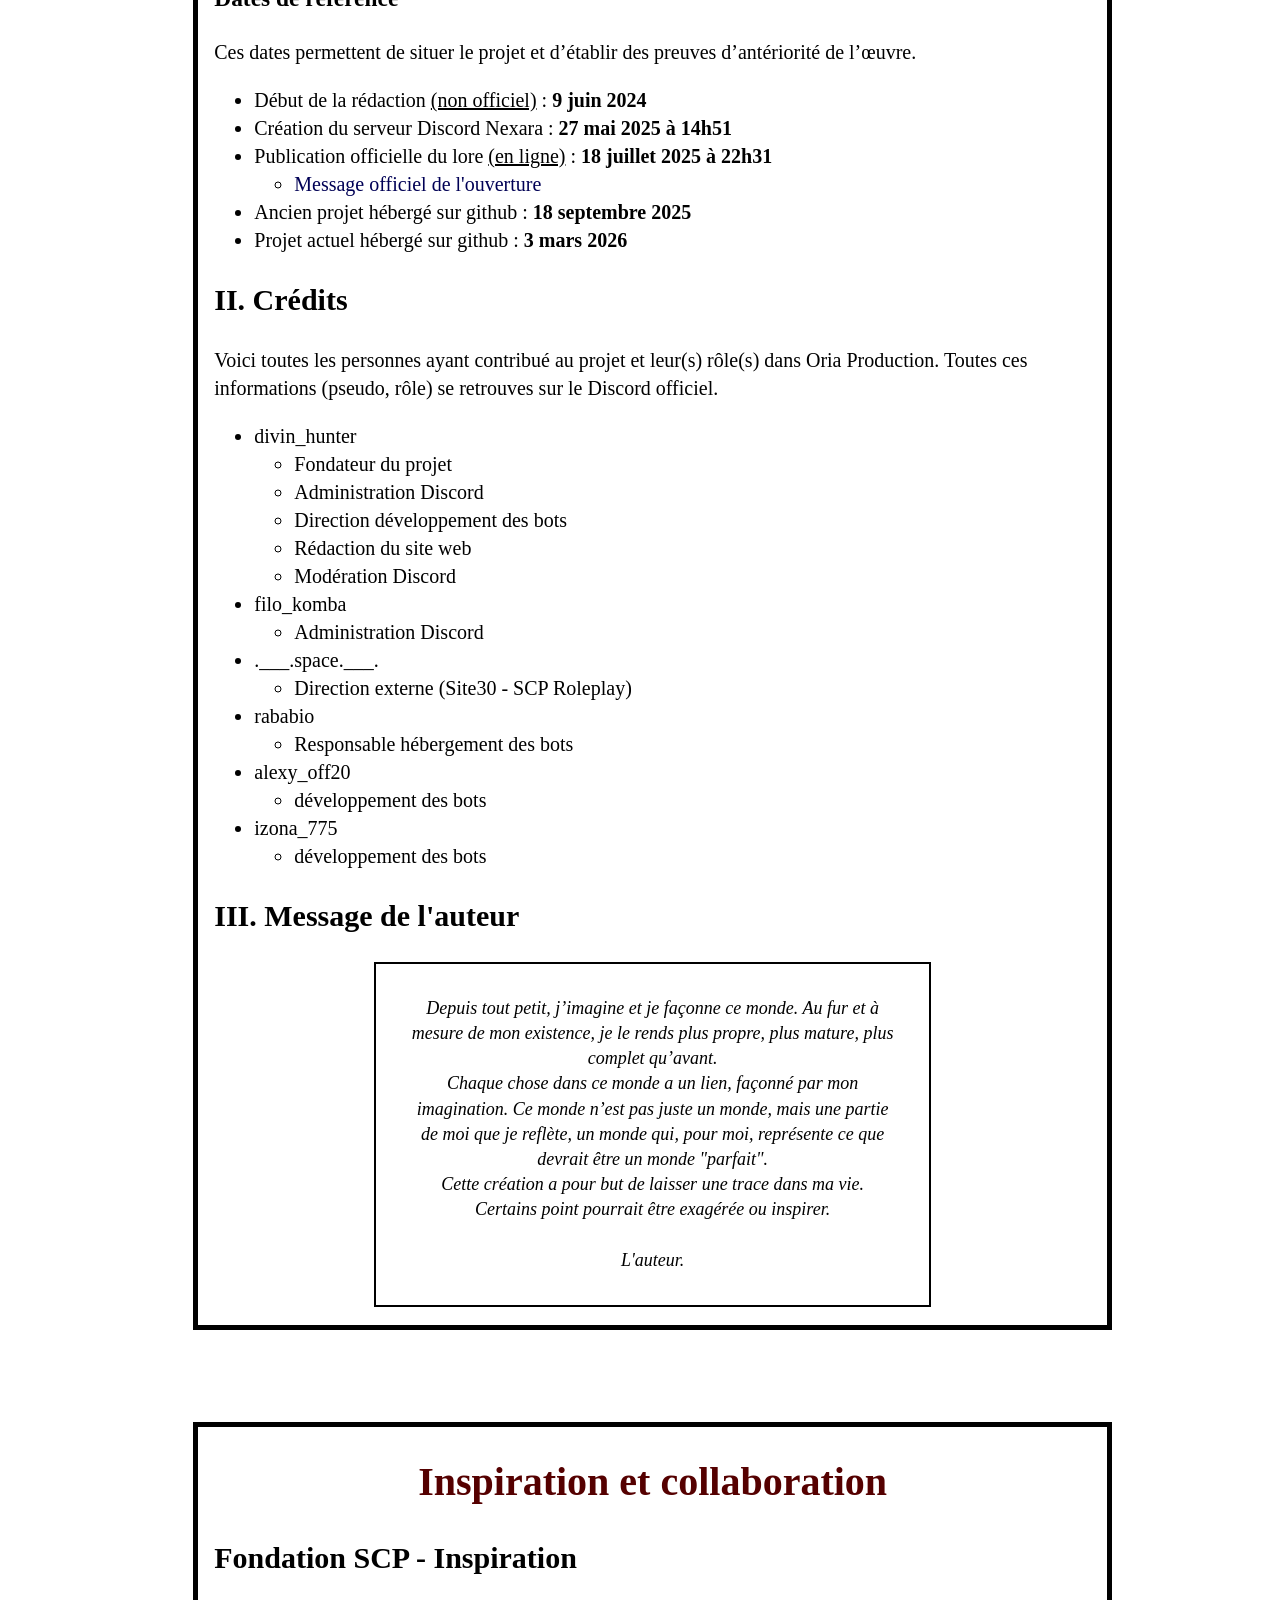
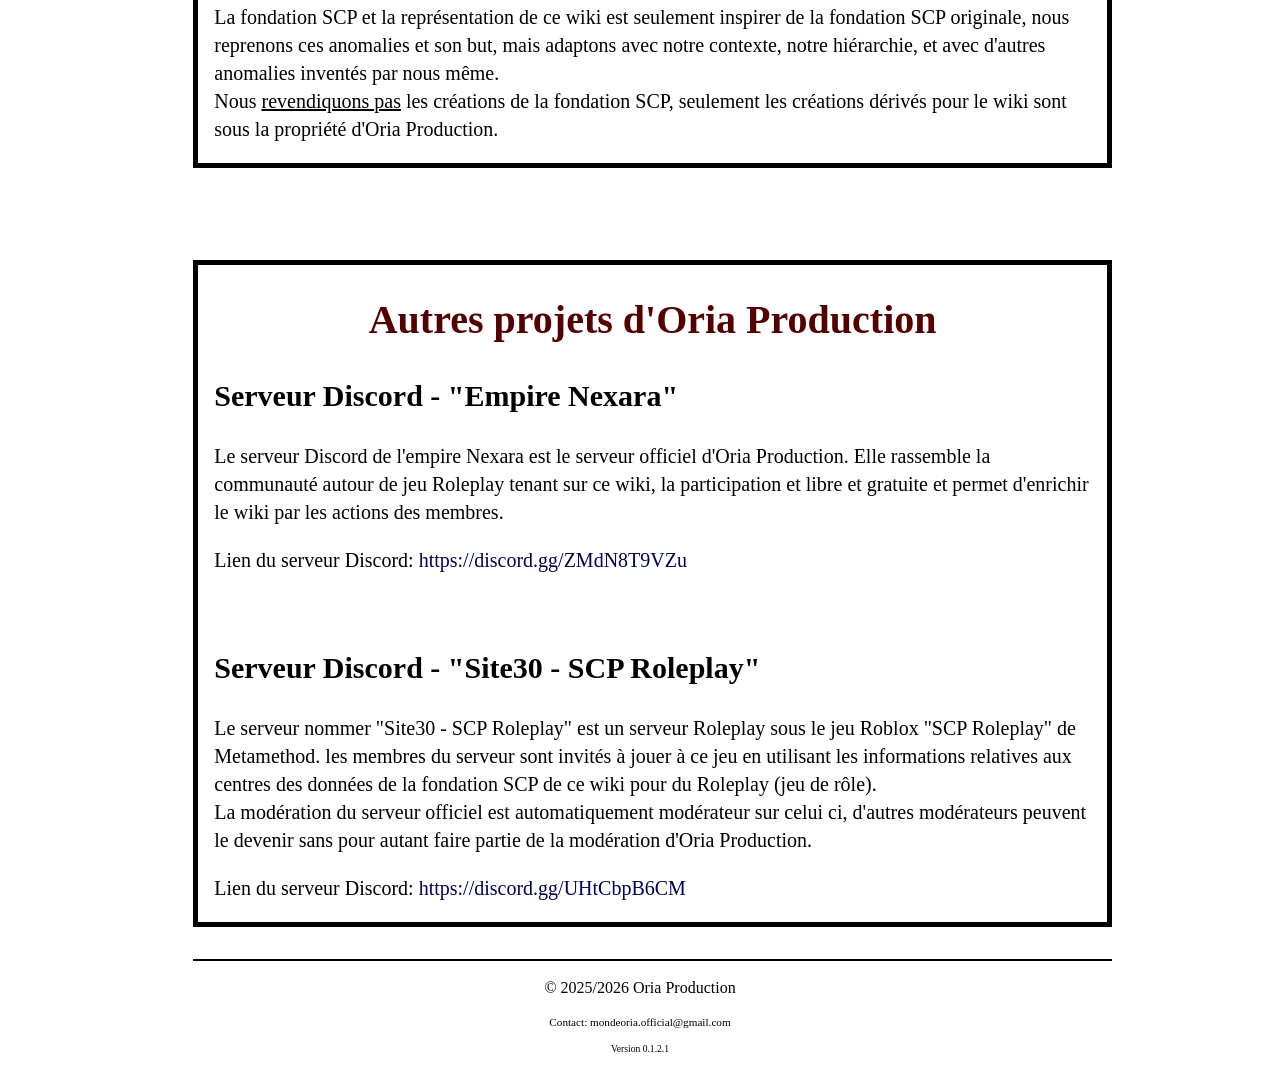
==== commit eecd51b5: "Mis à jour du copyright" ====
--- a/index.html
+++ b/index.html
@@ -161,7 +161,7 @@
         </main>
 
         <footer>
-            <p>© 2025/2026 Oria - Empire Nexara</p>
+            <p>© 2025/2026 Oria Production</p>
             <p>Contact: mondeoria.official@gmail.com</p>
             <p>Version 0.1.2.1</p>
         </footer>
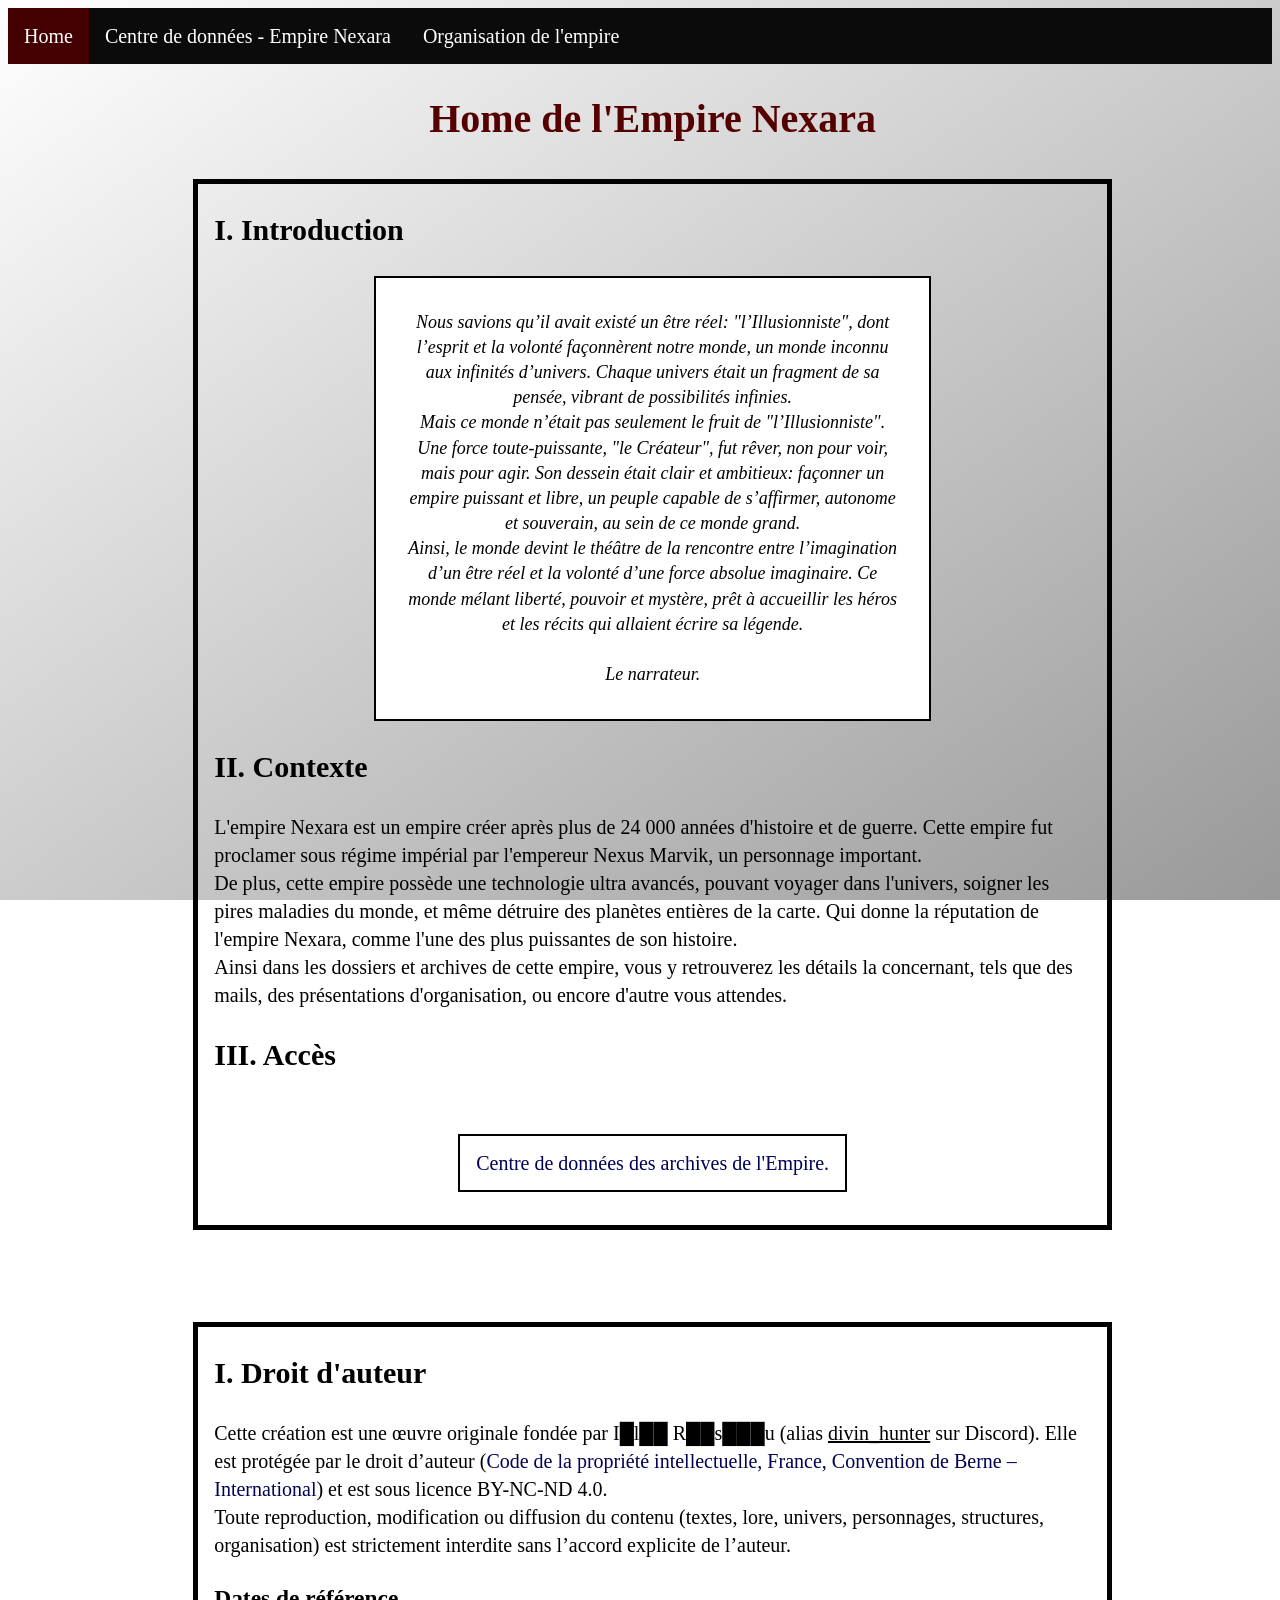
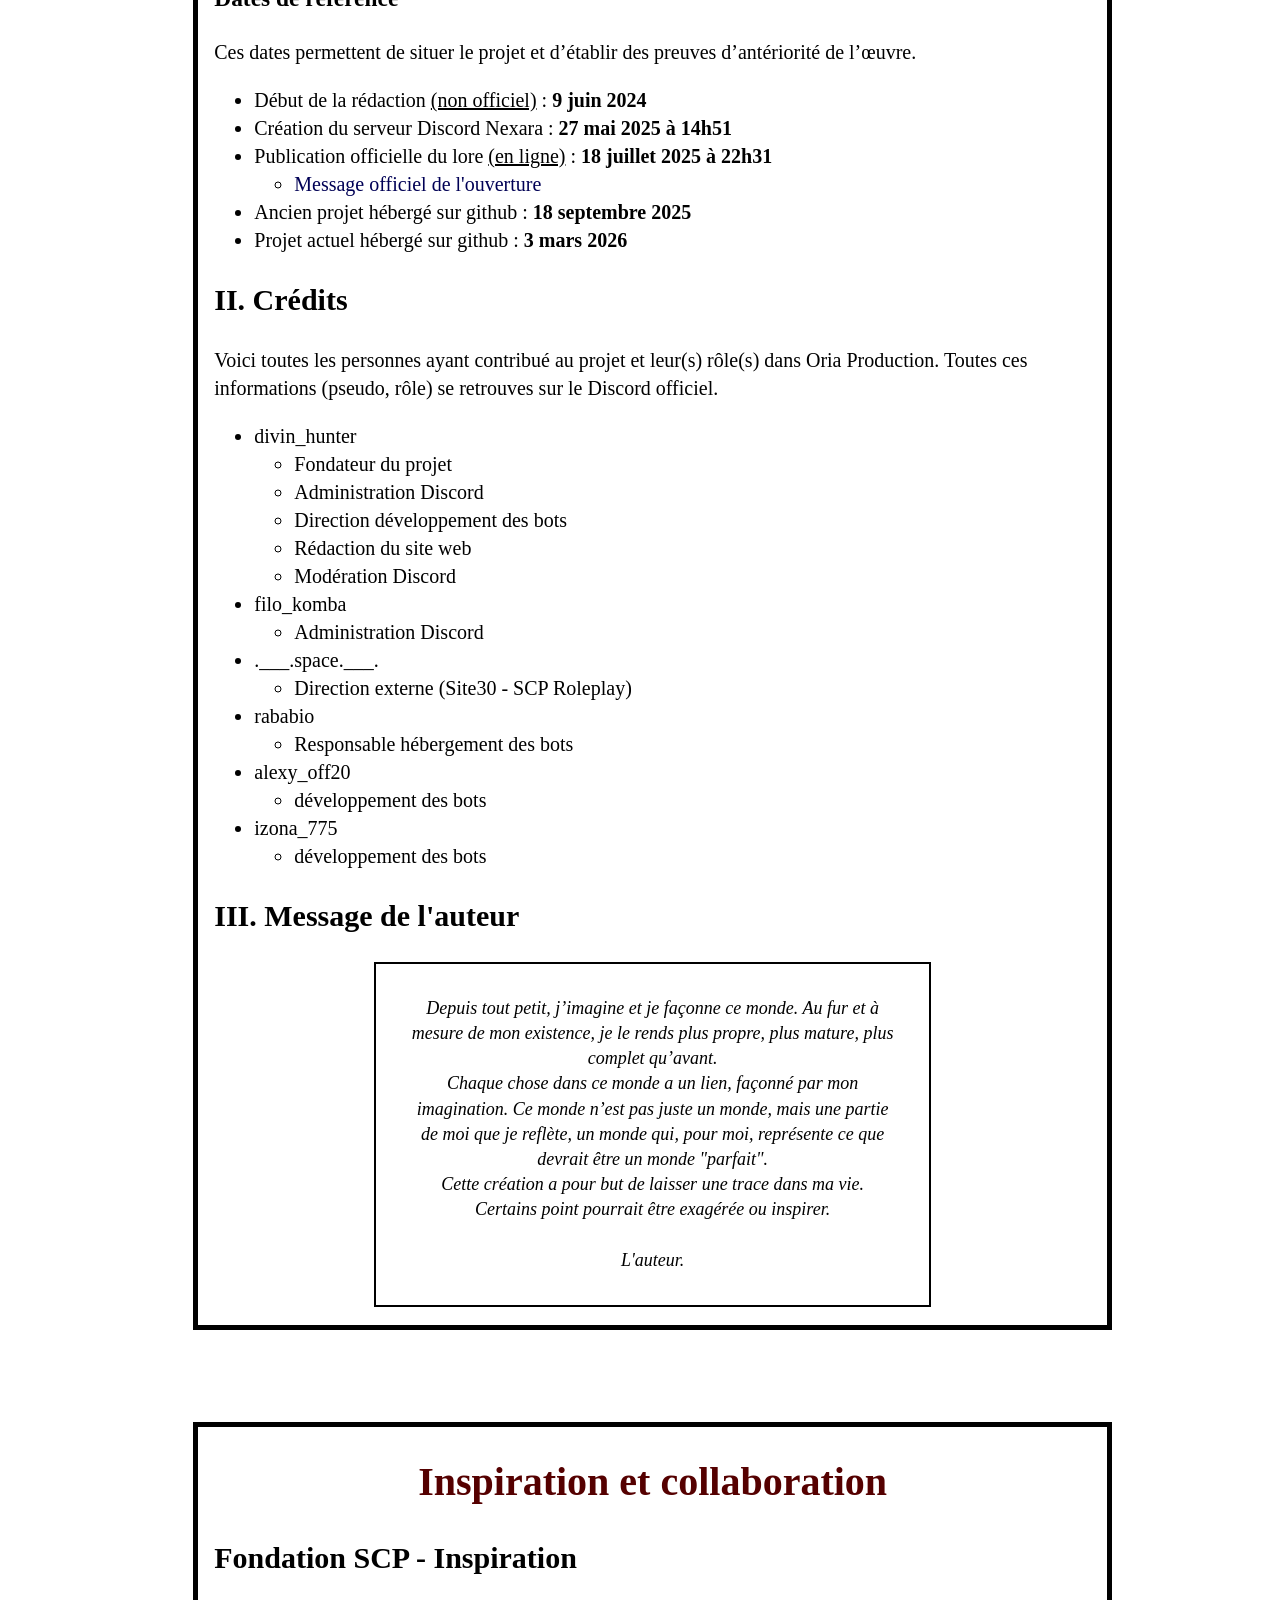
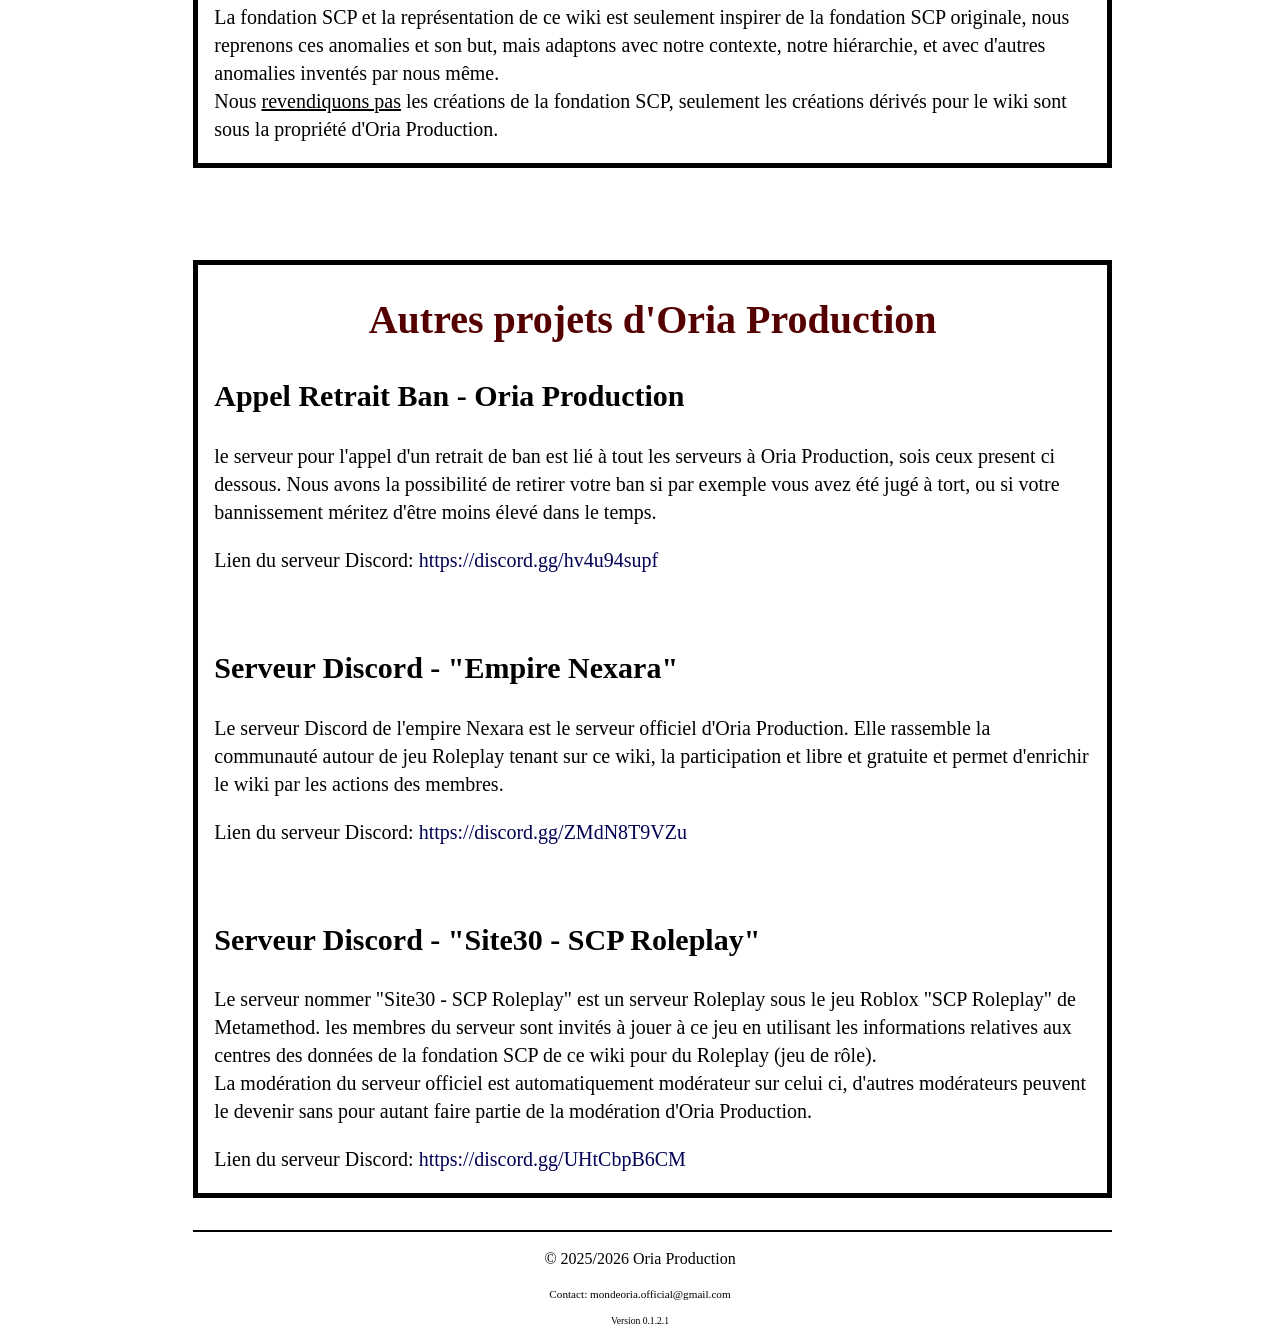
==== commit eca0b1cc: "Fix HTML structure and formatting issues" ====
--- a/index.html
+++ b/index.html
@@ -138,6 +138,17 @@
             <br>
             <div class="para">
                 <h1>Autres projets d'Oria Production</h1>
+                <h2>Appel Retrait Ban - Oria Production</h2>
+                <p>
+                    le serveur pour l'appel d'un retrait de ban est lié à tout les serveurs à Oria Production, sois ceux present ci dessous.
+                    Nous avons la possibilité de retirer votre ban si par exemple vous avez été jugé à tort, ou si votre bannissement méritez d'être moins élevé dans le temps.
+                </p>
+                <p>
+                    Lien du serveur Discord: <a href="https://discord.gg/hv4u94supf">https://discord.gg/hv4u94supf</a>
+                </p>
+
+                <br>
+                
                 <h2>Serveur Discord - "Empire Nexara"</h2>
                 <p>
                     Le serveur Discord de l'empire Nexara est le serveur officiel d'Oria Production. Elle rassemble la communauté autour de jeu Roleplay tenant sur ce wiki, la participation et libre et gratuite et permet d'enrichir le wiki par les actions des membres.
@@ -166,4 +177,4 @@
             <p>Version 0.1.2.1</p>
         </footer>
     </body>
-</html>+</html>
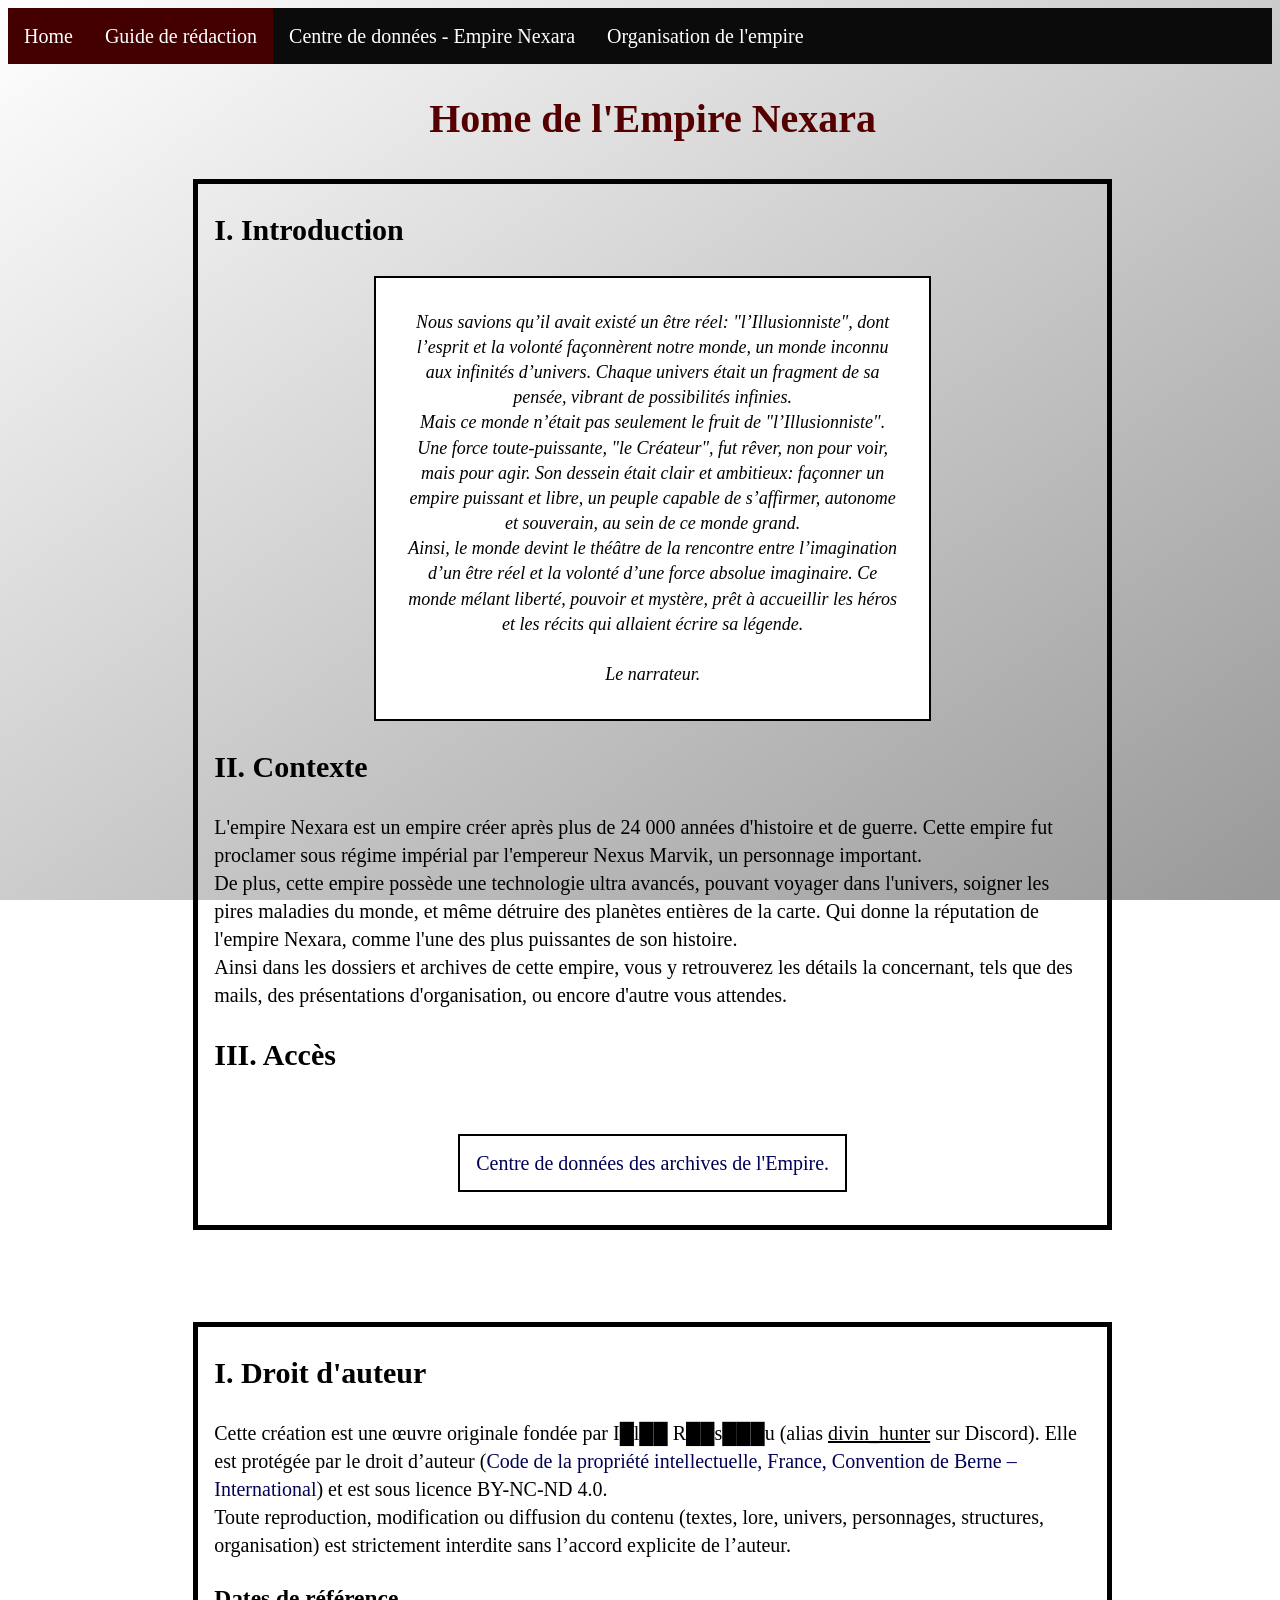
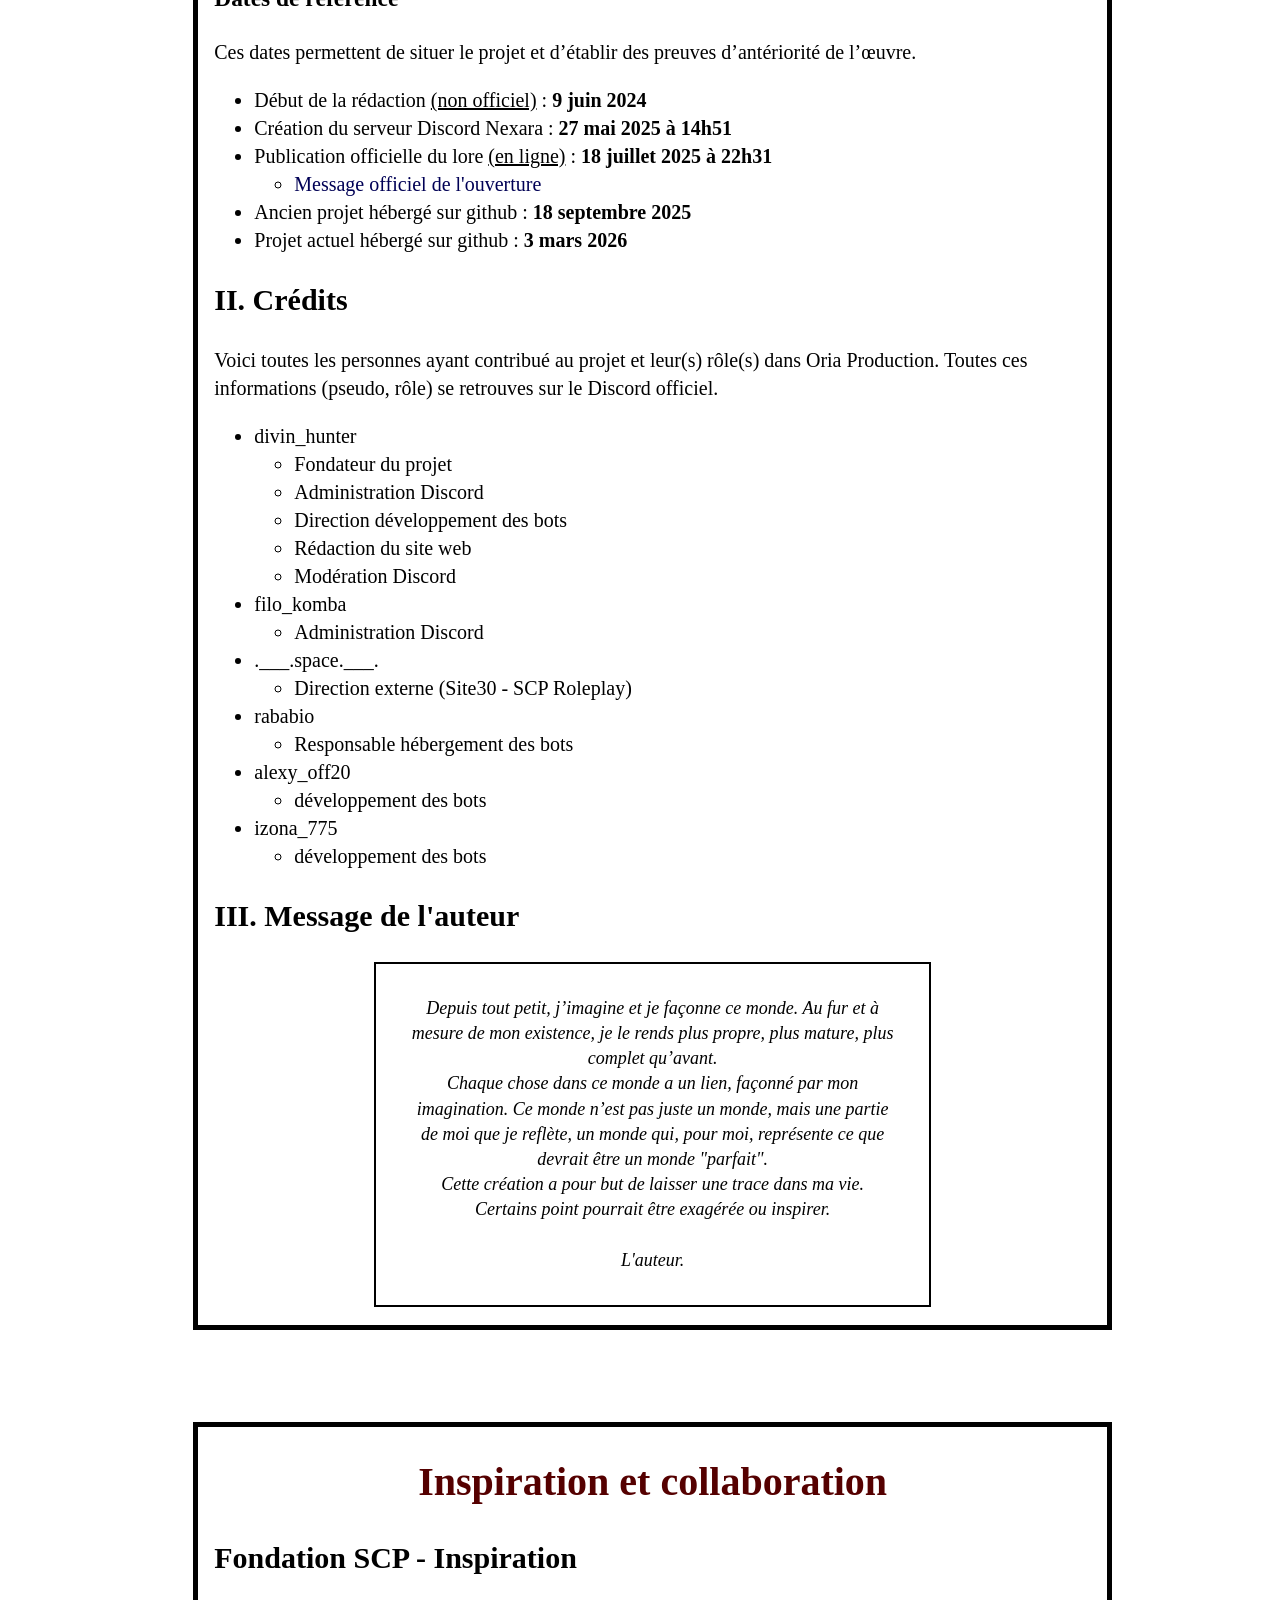
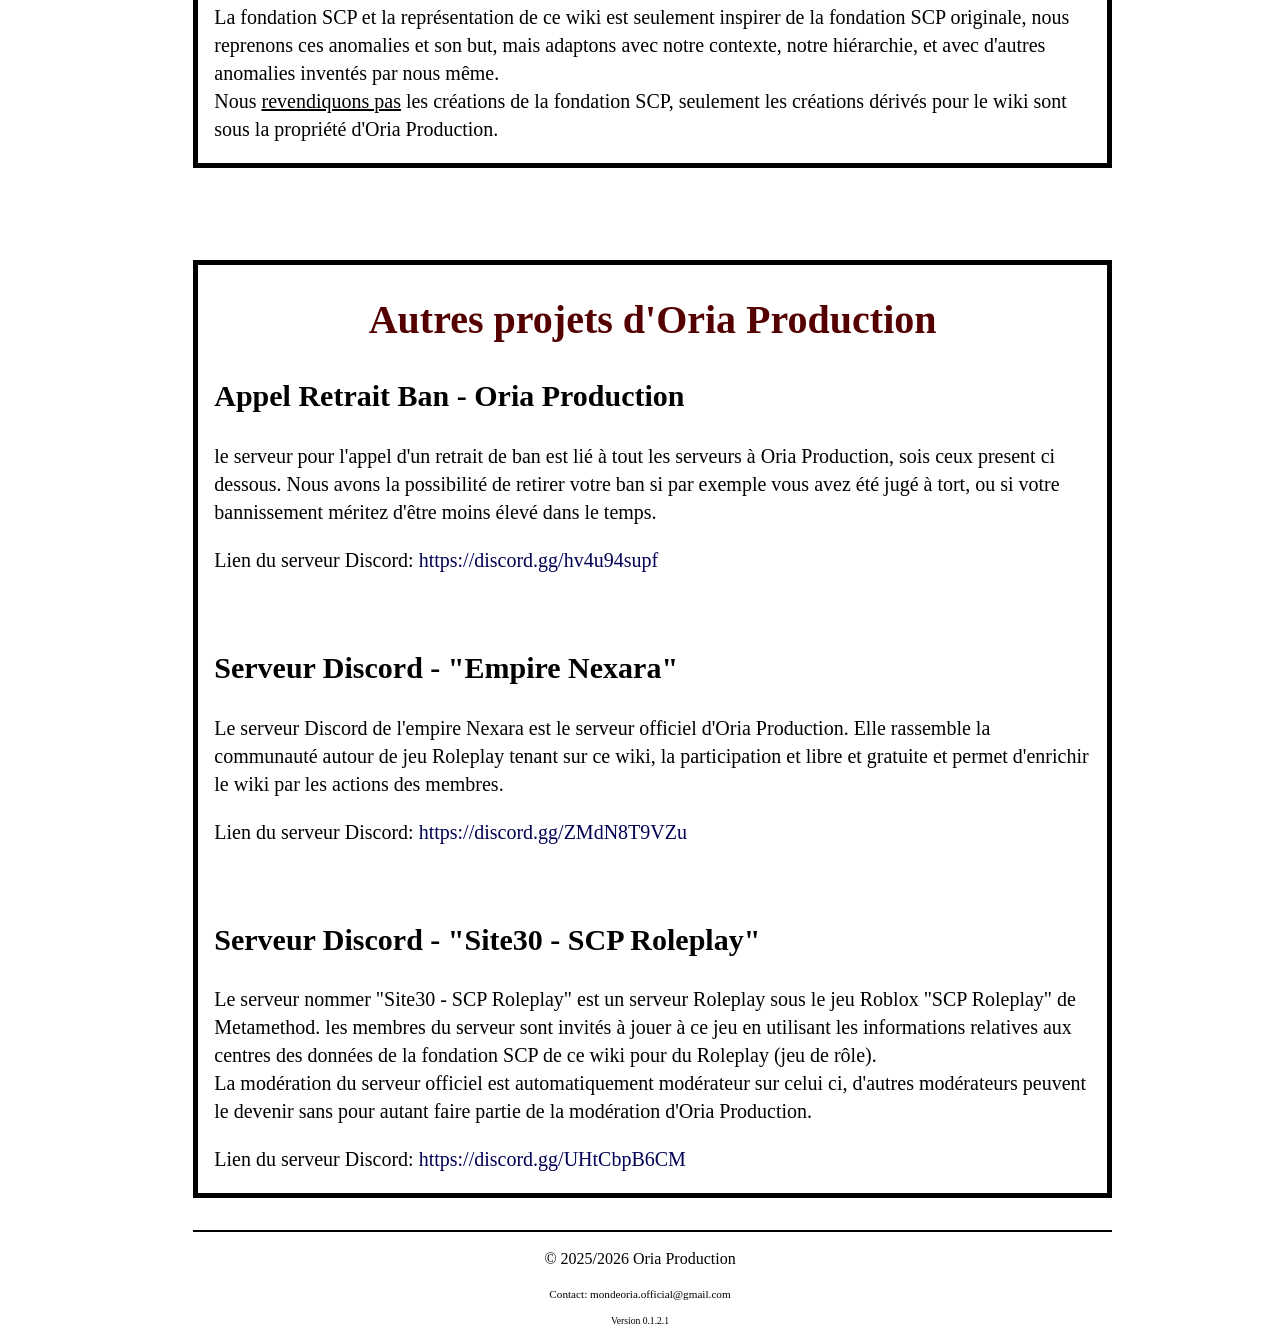
==== commit ee51cd38: "Correction CSS des images, adaptations par rapport à l'écran" ====
--- a/index.html
+++ b/index.html
@@ -26,6 +26,7 @@
     <body>
         <header>
             <li><a class="active" href="index.html">Home</a></li>
+            <li><a class="active" href="guide.html">Guide de rédaction</a></li>
             <li><a href="dossiers/nexara/nexara.html">Centre de données - Empire Nexara</a></li>
             <li class="bloc">
             <a class="bloc_base">Organisation de l'empire</a>
--- a/assets/main.css
+++ b/assets/main.css
@@ -36,6 +36,13 @@
 
 hr {
     border: 1px solid #000000;
+}
+
+img {
+    max-width: 100%;
+    height: auto;
+    display: block;
+    margin: 0 auto;
 }
 
 /* lien */
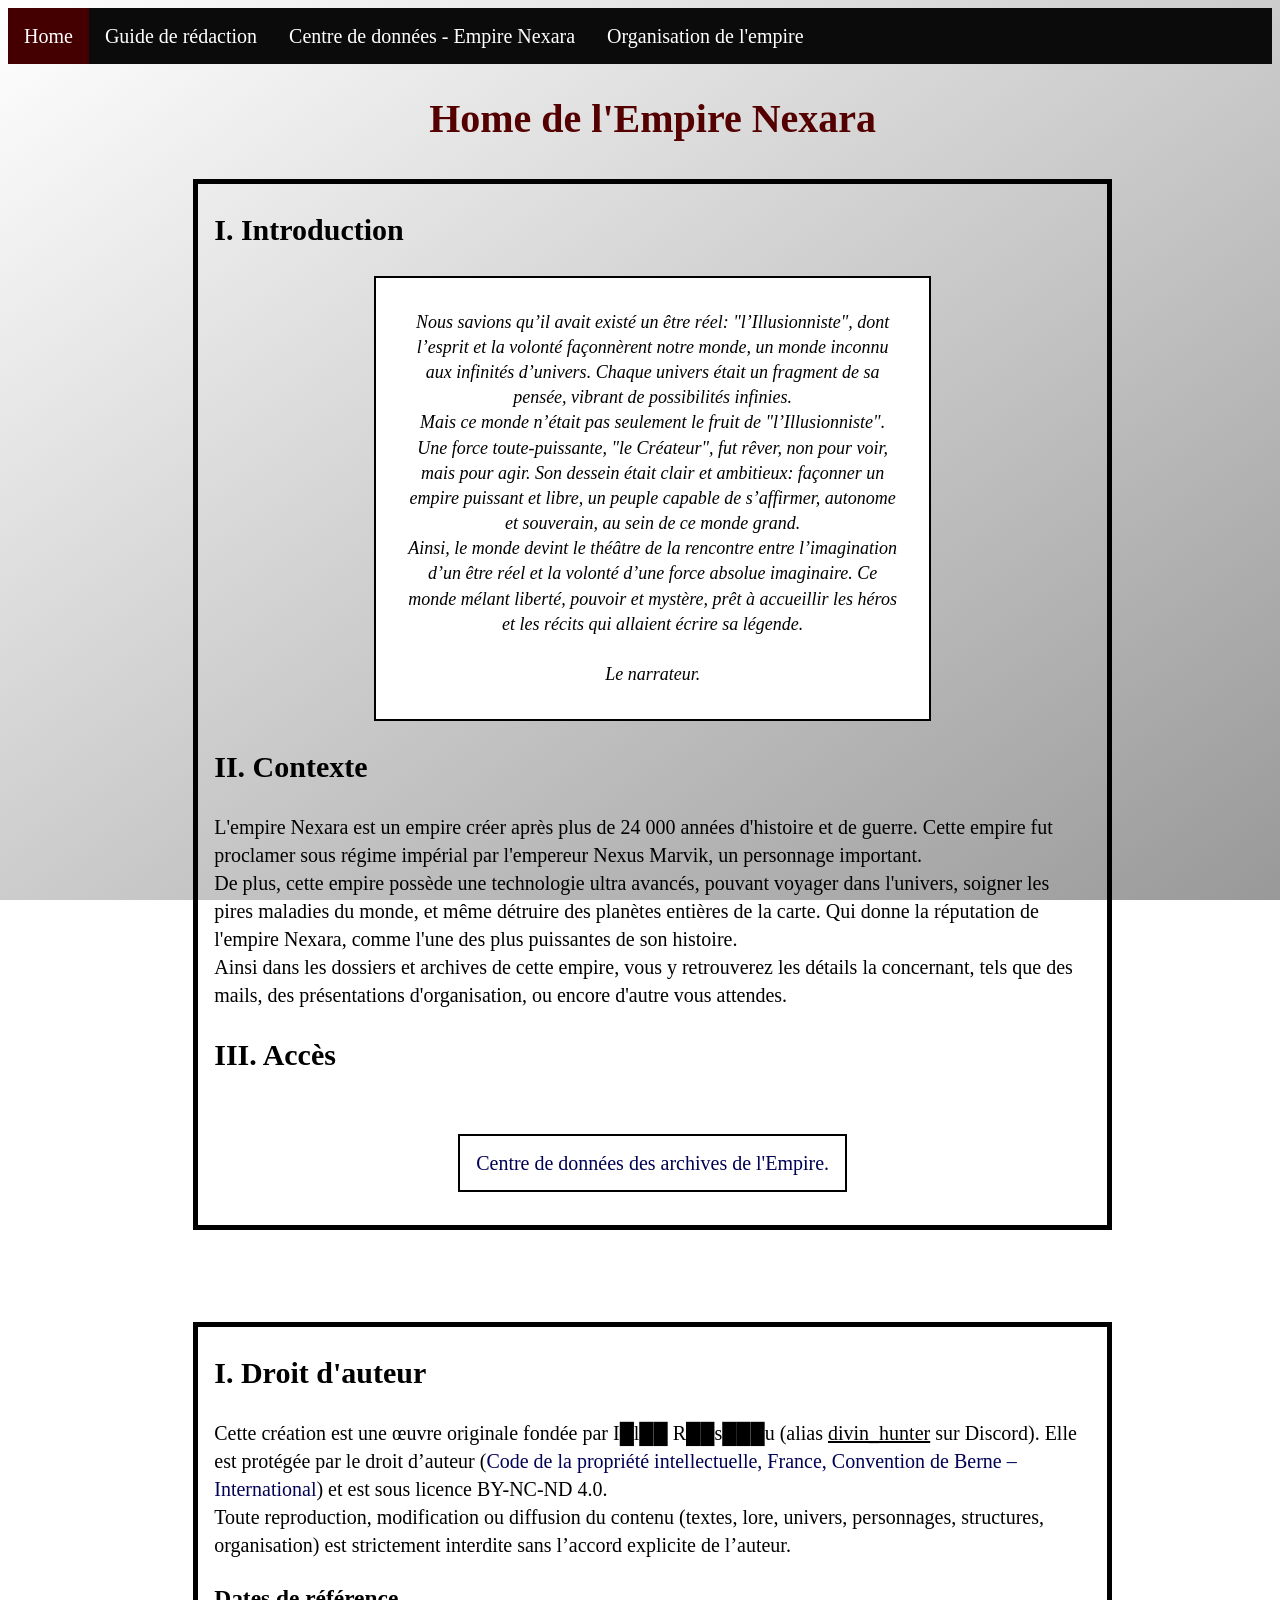
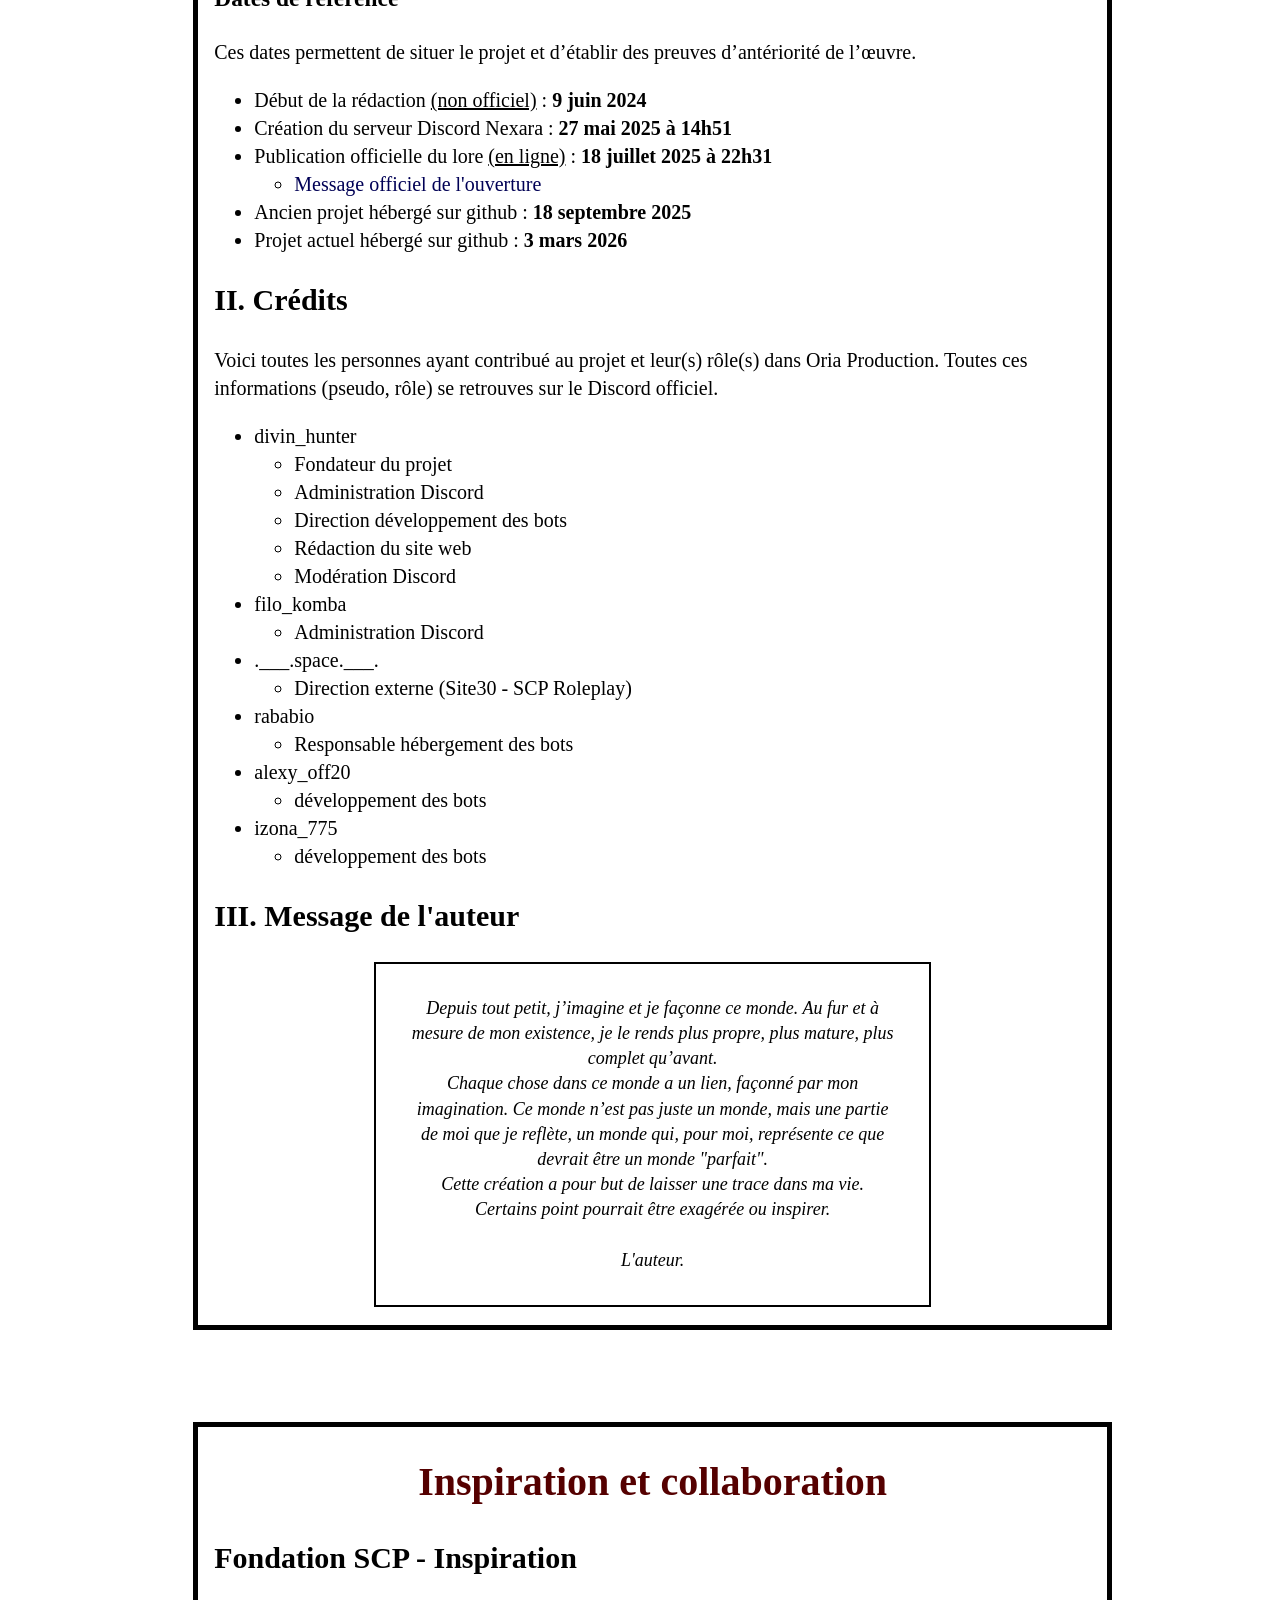
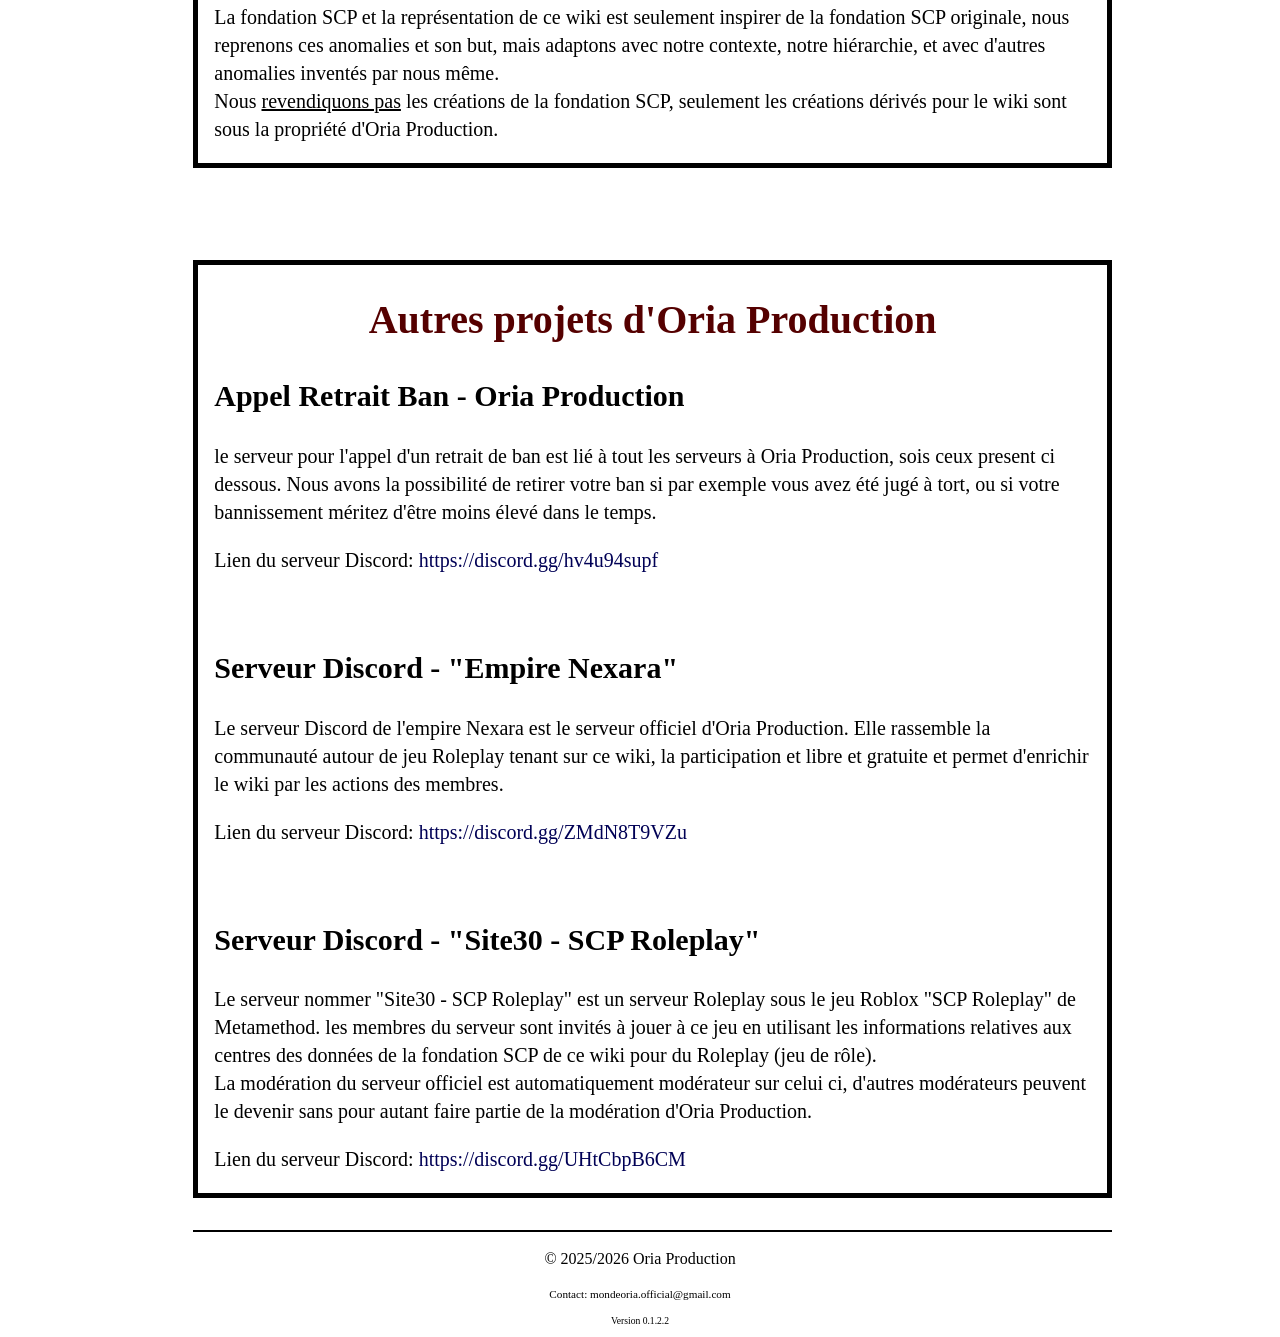
==== commit 8d72d068: "Correction image, mis à jour de correction V.0.1.2.2" ====
--- a/index.html
+++ b/index.html
@@ -26,7 +26,7 @@
     <body>
         <header>
             <li><a class="active" href="index.html">Home</a></li>
-            <li><a class="active" href="guide.html">Guide de rédaction</a></li>
+            <li><a href="guide.html">Guide de rédaction</a></li>
             <li><a href="dossiers/nexara/nexara.html">Centre de données - Empire Nexara</a></li>
             <li class="bloc">
             <a class="bloc_base">Organisation de l'empire</a>
@@ -175,7 +175,7 @@
         <footer>
             <p>© 2025/2026 Oria Production</p>
             <p>Contact: mondeoria.official@gmail.com</p>
-            <p>Version 0.1.2.1</p>
+            <p>Version 0.1.2.2</p>
         </footer>
     </body>
 </html>
